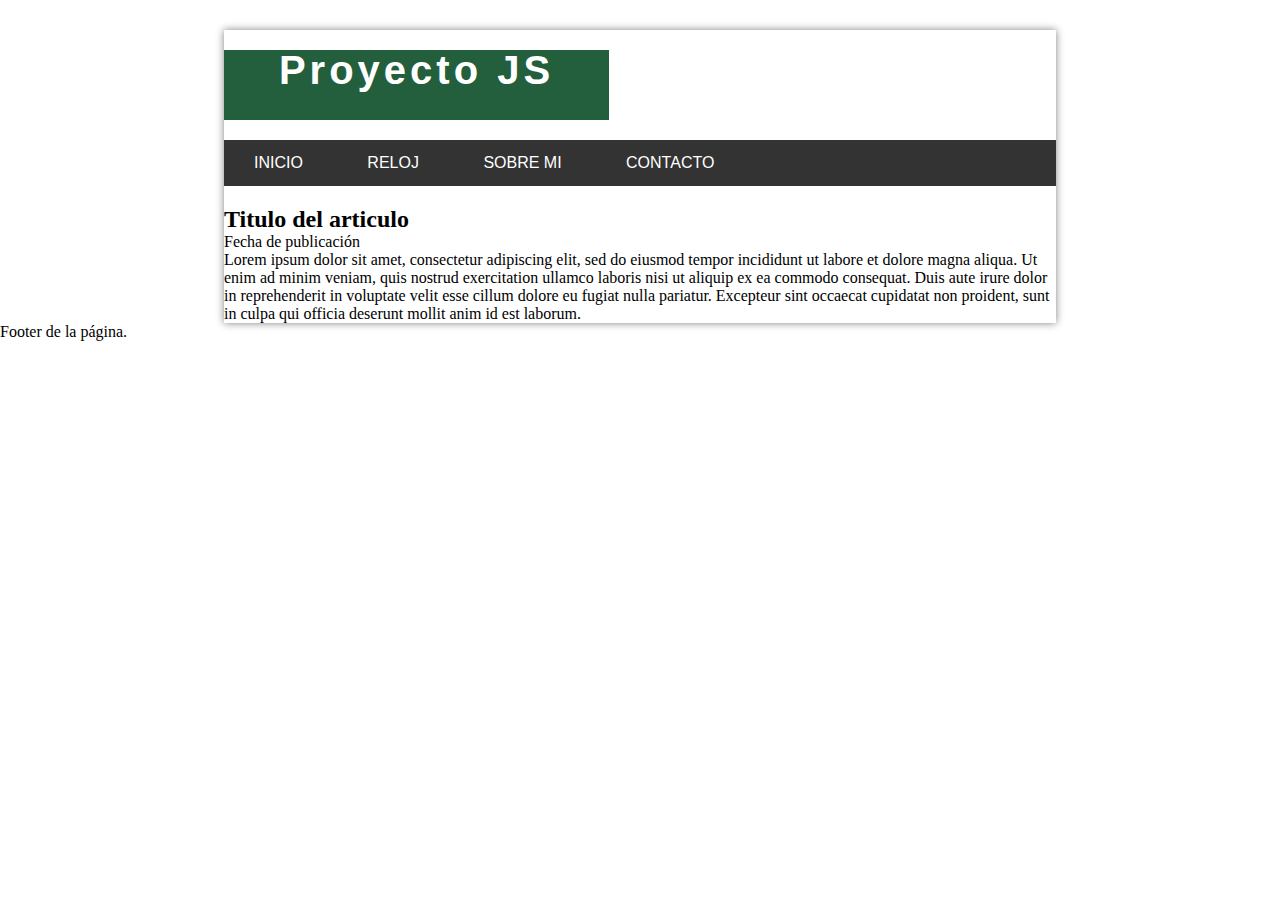
==== index.html @ f5cfb590 "progreso de la pagina web" ====
<!DOCTYPE html>
<html lang="es">
  <head>
    <meta charset="utf-8" />
    <title>Proyecto con JavaScript y JQuery</title>
    <!-- Estilos CSS -->
    <link rel="stylesheet" type="text/css" href="css/styles.css" />
  </head>
  <body>
    <section id="global">
      <!-- Cabecera -->
      <header>
        <div id="logo">
            <h1>Proyecto JS</h1>
        </div>
        <div class="clearfix"></div>
        <nav id="menu">
          <ul >
            <li><a href="#">Inicio</a></li>
            <li><a href="#">Reloj</a></li>
            <li><a href="#">Sobre mi</a></li>
            <li><a href="#">Contacto</a></li>
          </ul>
        </nav>
      </header>
      <!-- Slider -->
      <div id="slider"></div>
      <!-- contenido -->
      <section id="content">
        <div id="posts"></div>
        <article class="post">
          <h2>Titulo del articulo</h2>
          <span>Fecha de publicación</span>
          <p>
            Lorem ipsum dolor sit amet, consectetur adipiscing elit, sed do
            eiusmod tempor incididunt ut labore et dolore magna aliqua. Ut enim
            ad minim veniam, quis nostrud exercitation ullamco laboris nisi ut
            aliquip ex ea commodo consequat. Duis aute irure dolor in
            reprehenderit in voluptate velit esse cillum dolore eu fugiat nulla
            pariatur. Excepteur sint occaecat cupidatat non proident, sunt in
            culpa qui officia deserunt mollit anim id est laborum.
          </p>
        </article>
        <sidebar id="sidebar"> </sidebar>
      </section>
    </section>
    <footer>
        Footer de la página.
    </footer>
  </body>
</html>
---- css/styles.css ----
* {
  margin: 0px;
  padding: 0px;
  list-style: none;
}

.clearfix {
  float: none;
  clear: both;
}

body {
  background: url("../img/wallpaperbetter.com_7680x4320.jpg");
  background-attachment: fixed;
}

#global {
  width: 65%;
  margin: 0px auto;
  margin-top: 30px;
  background: white;
  box-shadow: 0px 0px 8px grey;
}

#logo {
  font-family: Verdana, Geneva, Tahoma, sans-serif;
  font-size: 20px;
  letter-spacing: 4px;
  line-height: 40px;
  background: #235e3d;
  color: white;
  text-align: center;
  width: 385px;
  height: 70px;
  margin-bottom: 20px;
  margin-top: 20px;
  float: left;
}

#menu {
  font-family: Arial, Helvetica, sans-serif;
  background: #333;
  width: 100%;
  text-transform: uppercase;
  margin-bottom: 20px;
}

#menu ul {
  line-height: 46px;
  list-style: none;
  transition: all 300ms;
  -webkit-transition: all 300ms;
  -moz-transition: all 300ms;
  -ms-transition: all 300ms;
  -o-transition: all 300ms;
}

#menu ul li {
  height: 46px;
  display: inline-block;
}

#menu ul li:hover {
  background: #235e3d;
}

#menu a {
  display: block;
  color: white;
  text-decoration: none;
  padding-left: 30px;
  padding-right: 30px;
}
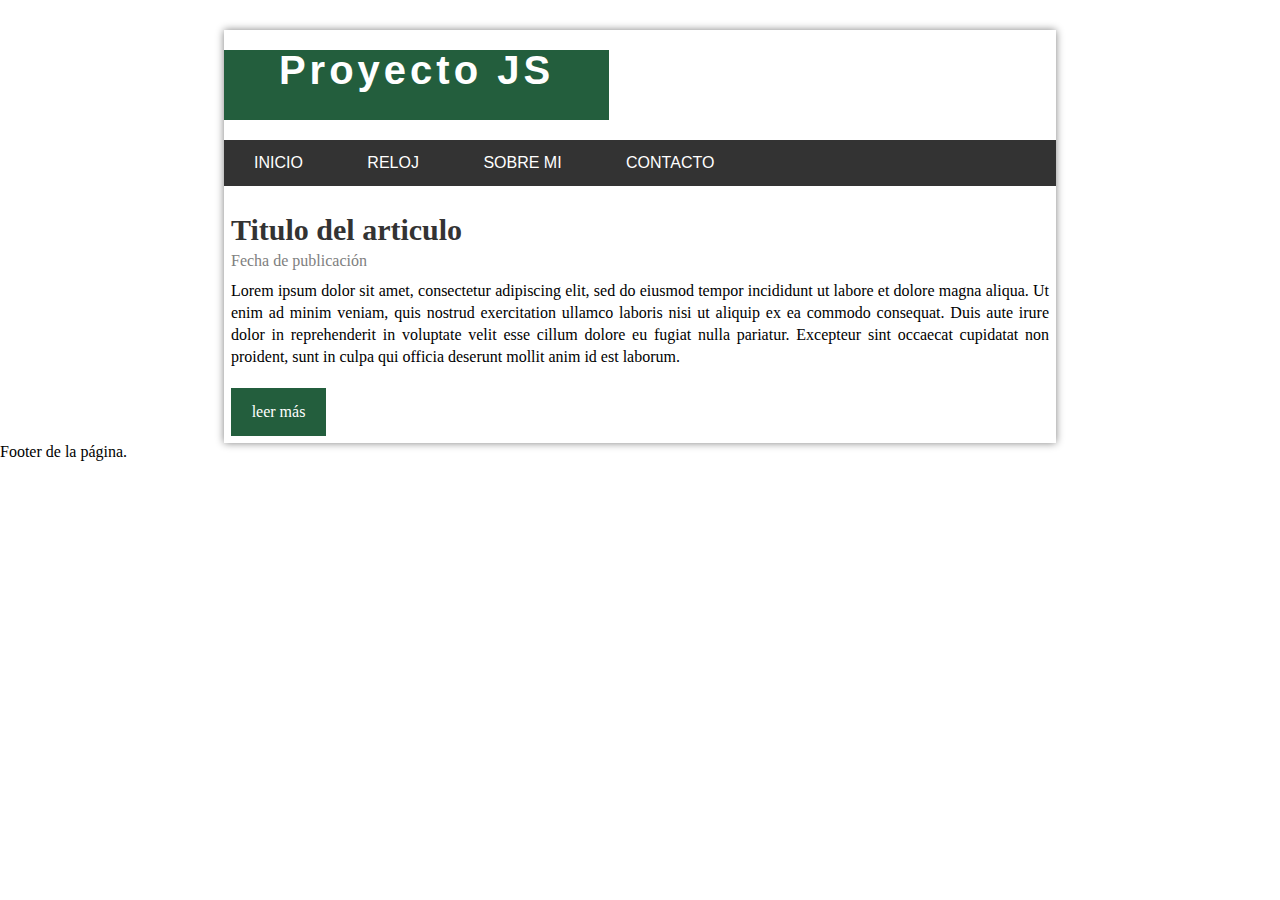
==== commit 3fb1a82b: "articulo hecho" ====
--- a/index.html
+++ b/index.html
@@ -11,11 +11,11 @@
       <!-- Cabecera -->
       <header>
         <div id="logo">
-            <h1>Proyecto JS</h1>
+          <h1>Proyecto JS</h1>
         </div>
         <div class="clearfix"></div>
         <nav id="menu">
-          <ul >
+          <ul>
             <li><a href="#">Inicio</a></li>
             <li><a href="#">Reloj</a></li>
             <li><a href="#">Sobre mi</a></li>
@@ -30,7 +30,7 @@
         <div id="posts"></div>
         <article class="post">
           <h2>Titulo del articulo</h2>
-          <span>Fecha de publicación</span>
+          <span class="date">Fecha de publicación</span>
           <p>
             Lorem ipsum dolor sit amet, consectetur adipiscing elit, sed do
             eiusmod tempor incididunt ut labore et dolore magna aliqua. Ut enim
@@ -40,12 +40,12 @@
             pariatur. Excepteur sint occaecat cupidatat non proident, sunt in
             culpa qui officia deserunt mollit anim id est laborum.
           </p>
+          <a href="#" class="button-more">leer más</a>
         </article>
         <sidebar id="sidebar"> </sidebar>
+        <div class="clearfix"></div>
       </section>
     </section>
-    <footer>
-        Footer de la página.
-    </footer>
+    <footer>Footer de la página.</footer>
   </body>
 </html>
--- a/css/styles.css
+++ b/css/styles.css
@@ -71,3 +71,43 @@
   padding-left: 30px;
   padding-right: 30px;
 }
+
+#posts {
+  width: 60%;
+  float: left;
+  font-family: Arial, Helvetica, sans-serif;
+}
+
+.post {
+  padding: 7px;
+}
+
+.post h2 {
+  font-size: 30px;
+  color: #333;
+}
+
+.post .date {
+  display: block;
+  color: gray;
+  margin-top: 5px;
+}
+
+.post p {
+  margin-top: 10px;
+  margin-bottom: 20px;
+  line-height: 22px;
+  text-align: justify;
+}
+
+.button-more {
+  display: block;
+  padding: 15px;
+  text-align: center;
+  background: #235e3d;
+  color: white;
+  text-decoration: none;
+  margin-top: 10px;
+  width: 65px;
+  float: auto;
+}
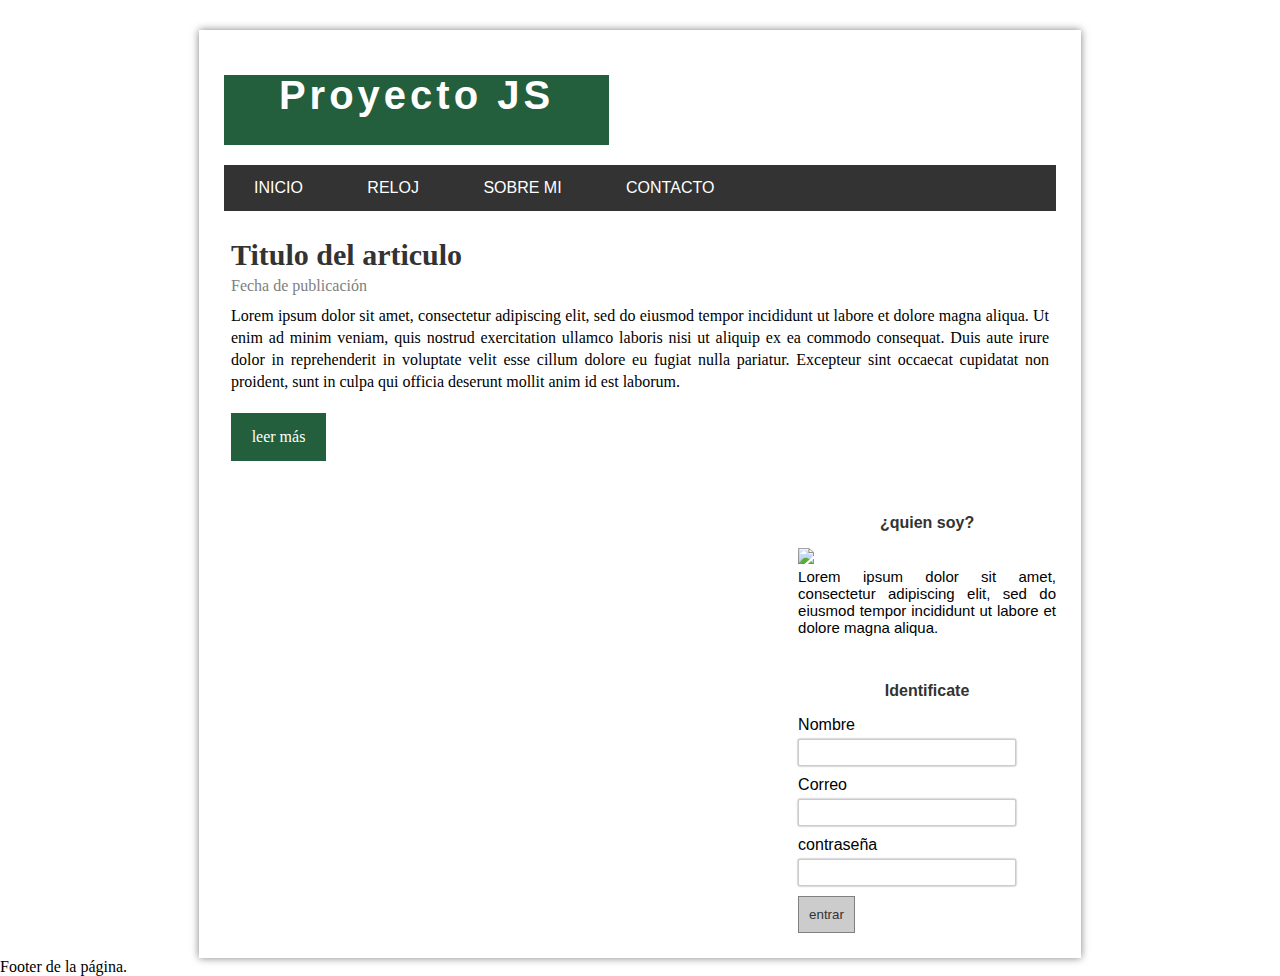
==== commit 32113109: "solo queda el footer" ====
--- a/index.html
+++ b/index.html
@@ -42,7 +42,31 @@
           </p>
           <a href="#" class="button-more">leer más</a>
         </article>
-        <sidebar id="sidebar"> </sidebar>
+        <aside id="sidebar">
+          <div id="about">
+            <h4><span>¿quien soy?</span></h4>
+            <img src="img/wallpaperbetter.com_7680x4320 (1).jpg" />
+            <p>
+              Lorem ipsum dolor sit amet, consectetur adipiscing elit, sed do
+              eiusmod tempor incididunt ut labore et dolore magna aliqua.
+            </p>
+          </div>
+          <div id="login">
+            <h4><span>Identificate</span></h4>
+            <form>
+              <label for="name"> Nombre </label>
+              <input type="text" name="name" />
+
+              <label for="email"> Correo </label>
+              <input type="text" name="email" />
+
+              <label for="password"> contraseña </label>
+              <input type="password" name="password" />
+
+              <input type="submit" value="entrar" />
+            </form>
+          </div>
+        </aside>
         <div class="clearfix"></div>
       </section>
     </section>
--- a/css/styles.css
+++ b/css/styles.css
@@ -18,6 +18,7 @@
   width: 65%;
   margin: 0px auto;
   margin-top: 30px;
+  padding: 25px;
   background: white;
   box-shadow: 0px 0px 8px grey;
 }
@@ -111,3 +112,56 @@
   width: 65px;
   float: auto;
 }
+
+#sidebar{
+    font-family: Arial, Helvetica, sans-serif;
+    width:31%;
+    float:right;
+}
+
+#sidebar h4{
+    margin-top: 50px;
+    margin-bottom: 20px;
+    text-align: center;
+    line-height: 10px;
+    color:#333;
+    background: url("../img/—Pngtree—red\ heart\ line\ chart_3321811.png") repeat-x;
+
+}
+#sidebar h4 span{
+    background: white;
+    padding:5px;
+}
+
+#sidebar img{
+    width:100%;
+}
+
+#sidebar p{
+    font-size: 15px;
+    text-align: justify;
+}
+
+form input[type="text"],
+form input[type="password"],
+form input[type="email"]{
+    padding:5px;
+    border-radius: 2px;
+    -webkit-border-radius: 2px;
+    -moz-border-radius: 2px;
+    -ms-border-radius: 2px;
+    -o-border-radius: 2px;
+    border:1px solid #ccc;
+    width: 80%;
+    margin-bottom: 10px;
+    box-shadow: 0px 0px 2px gray;
+    margin-top: 5px;
+}
+
+form input[type="submit"]{
+    background: #ccc;
+    padding: 10px;
+    border:1px solid grey;
+    color:#333;
+    cursor: pointer;
+}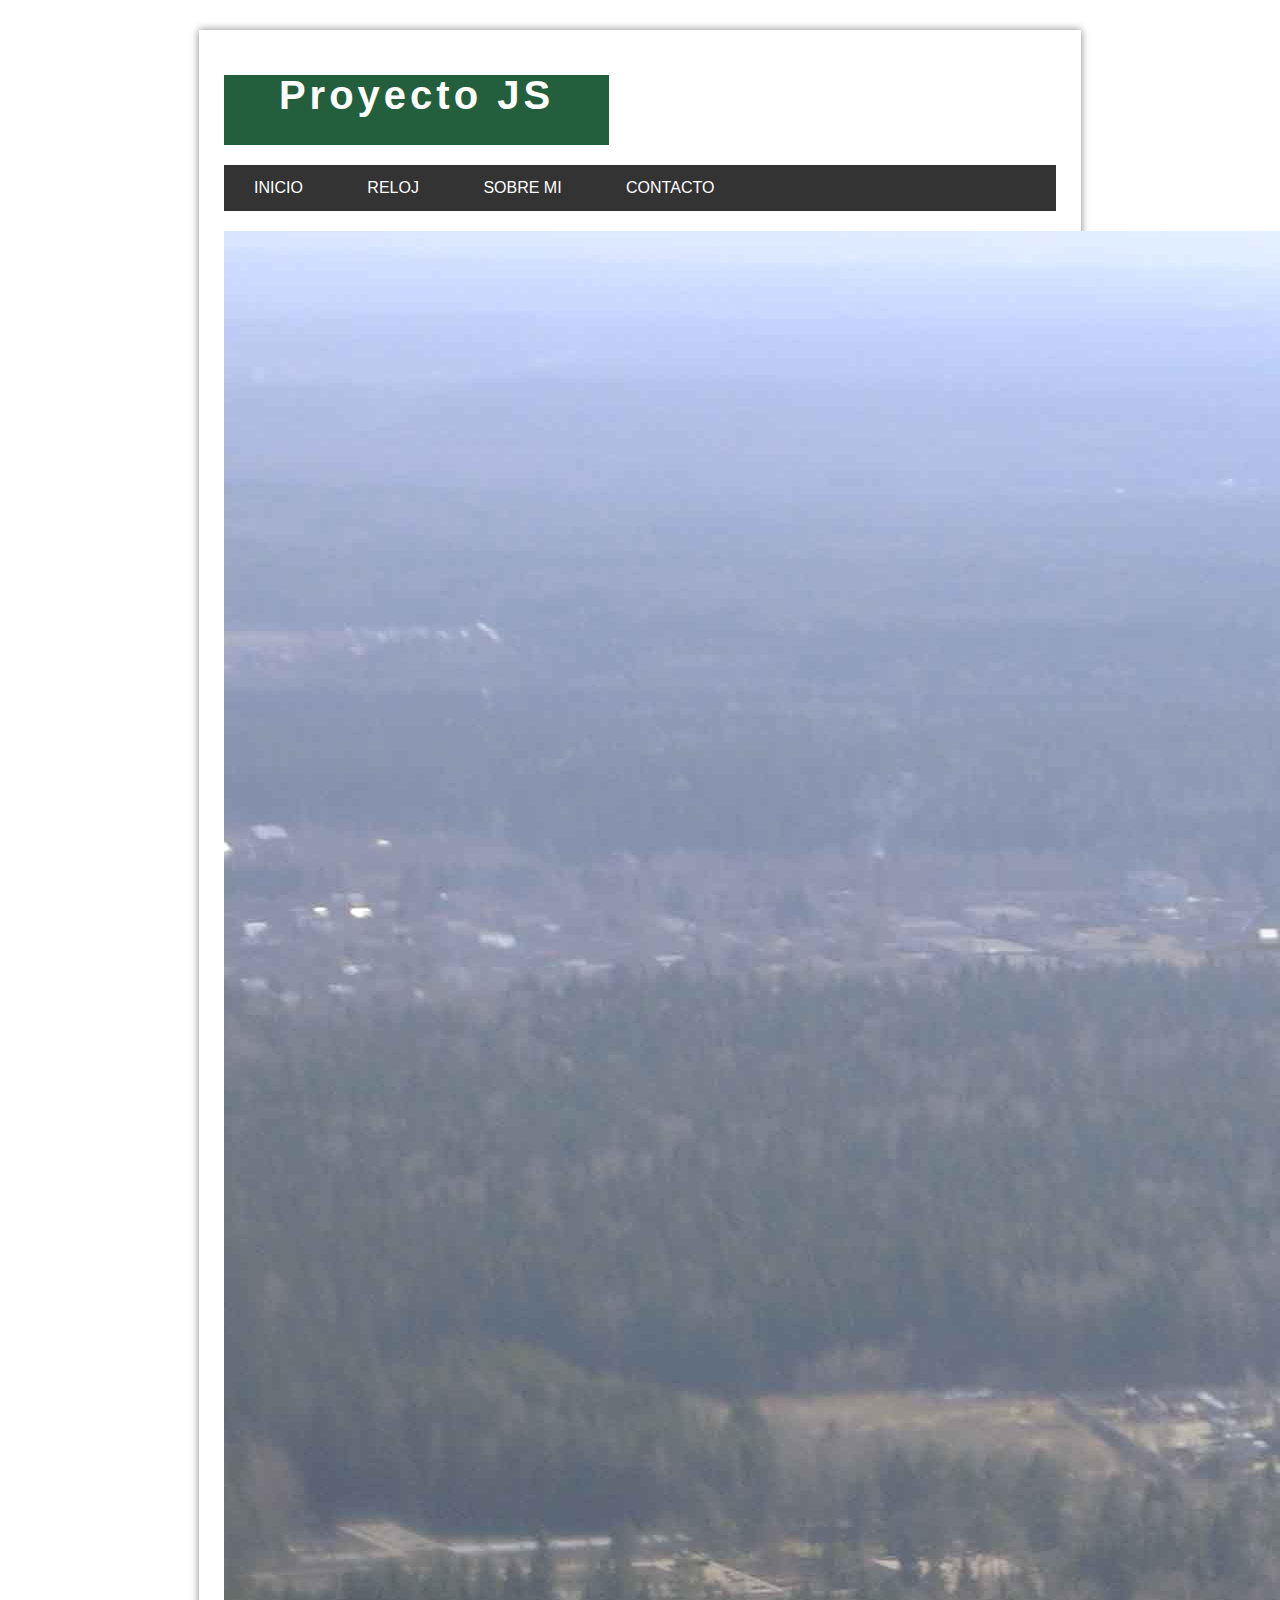
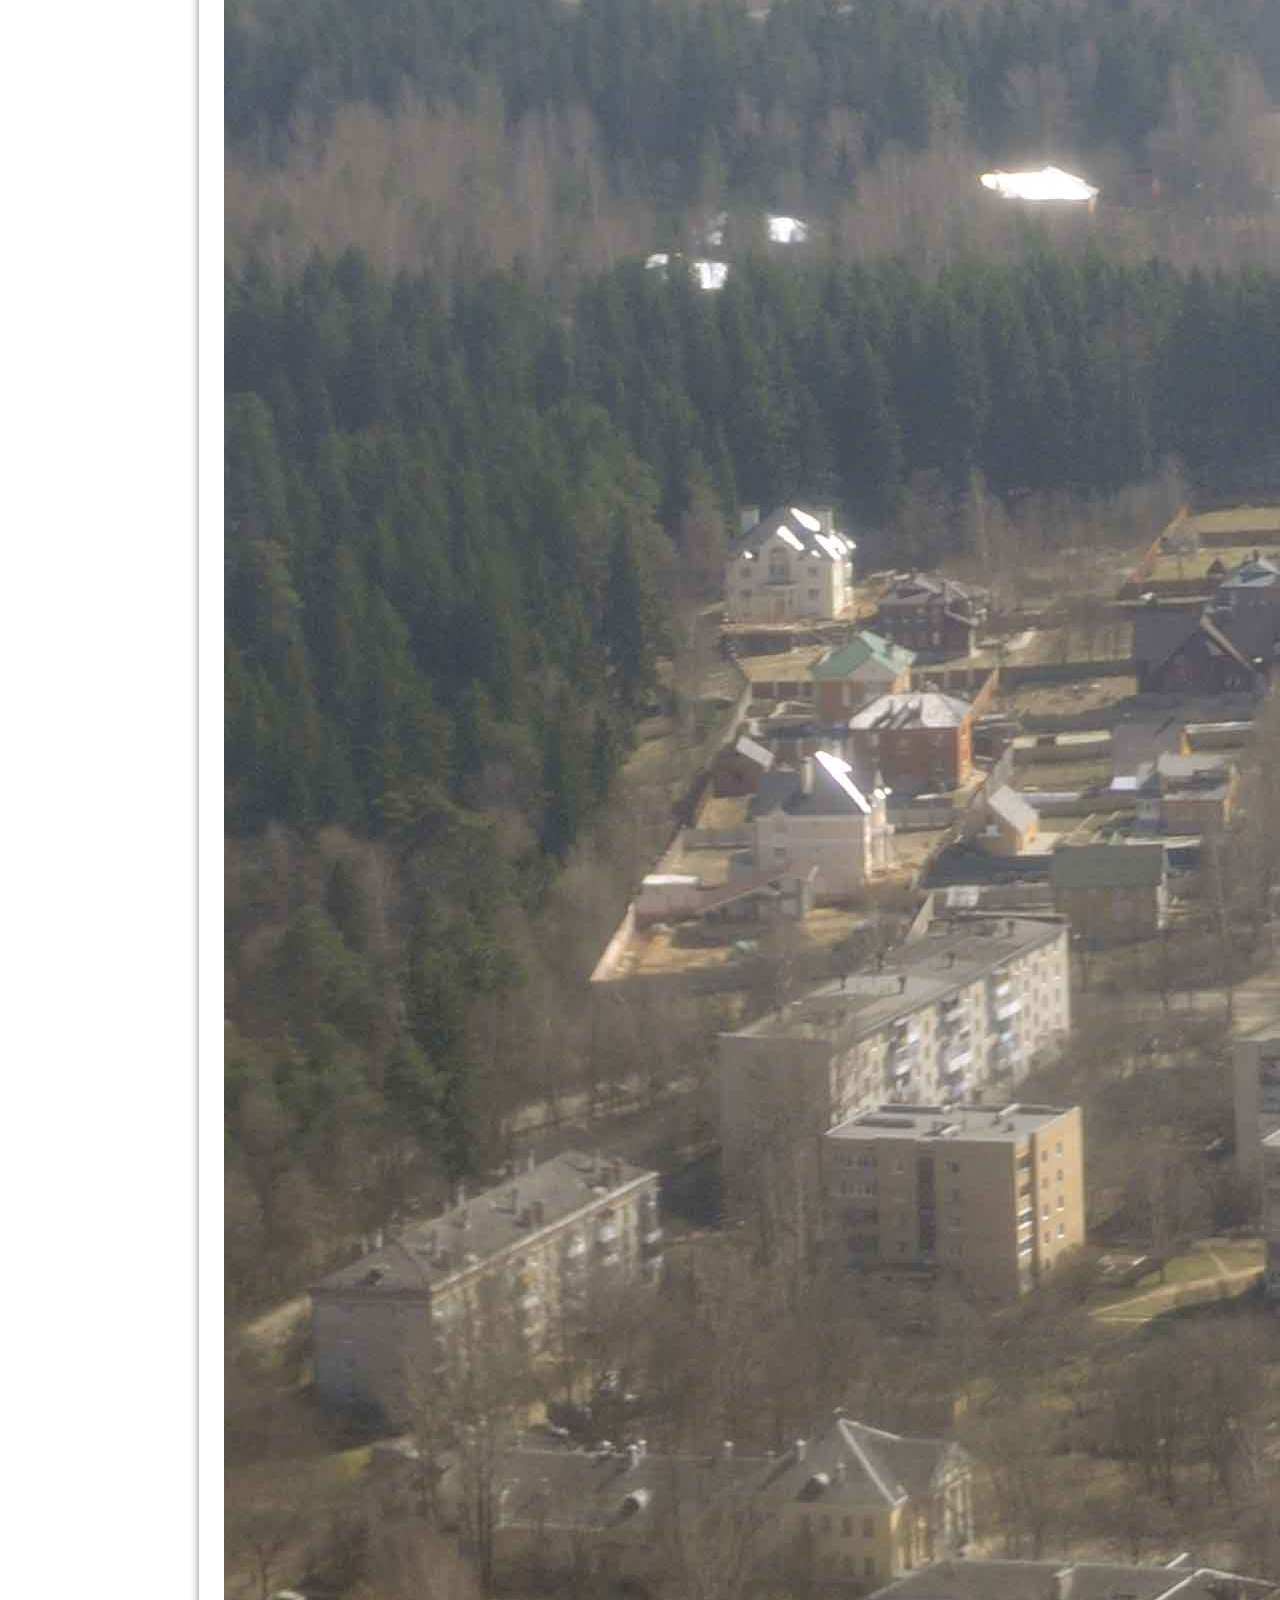
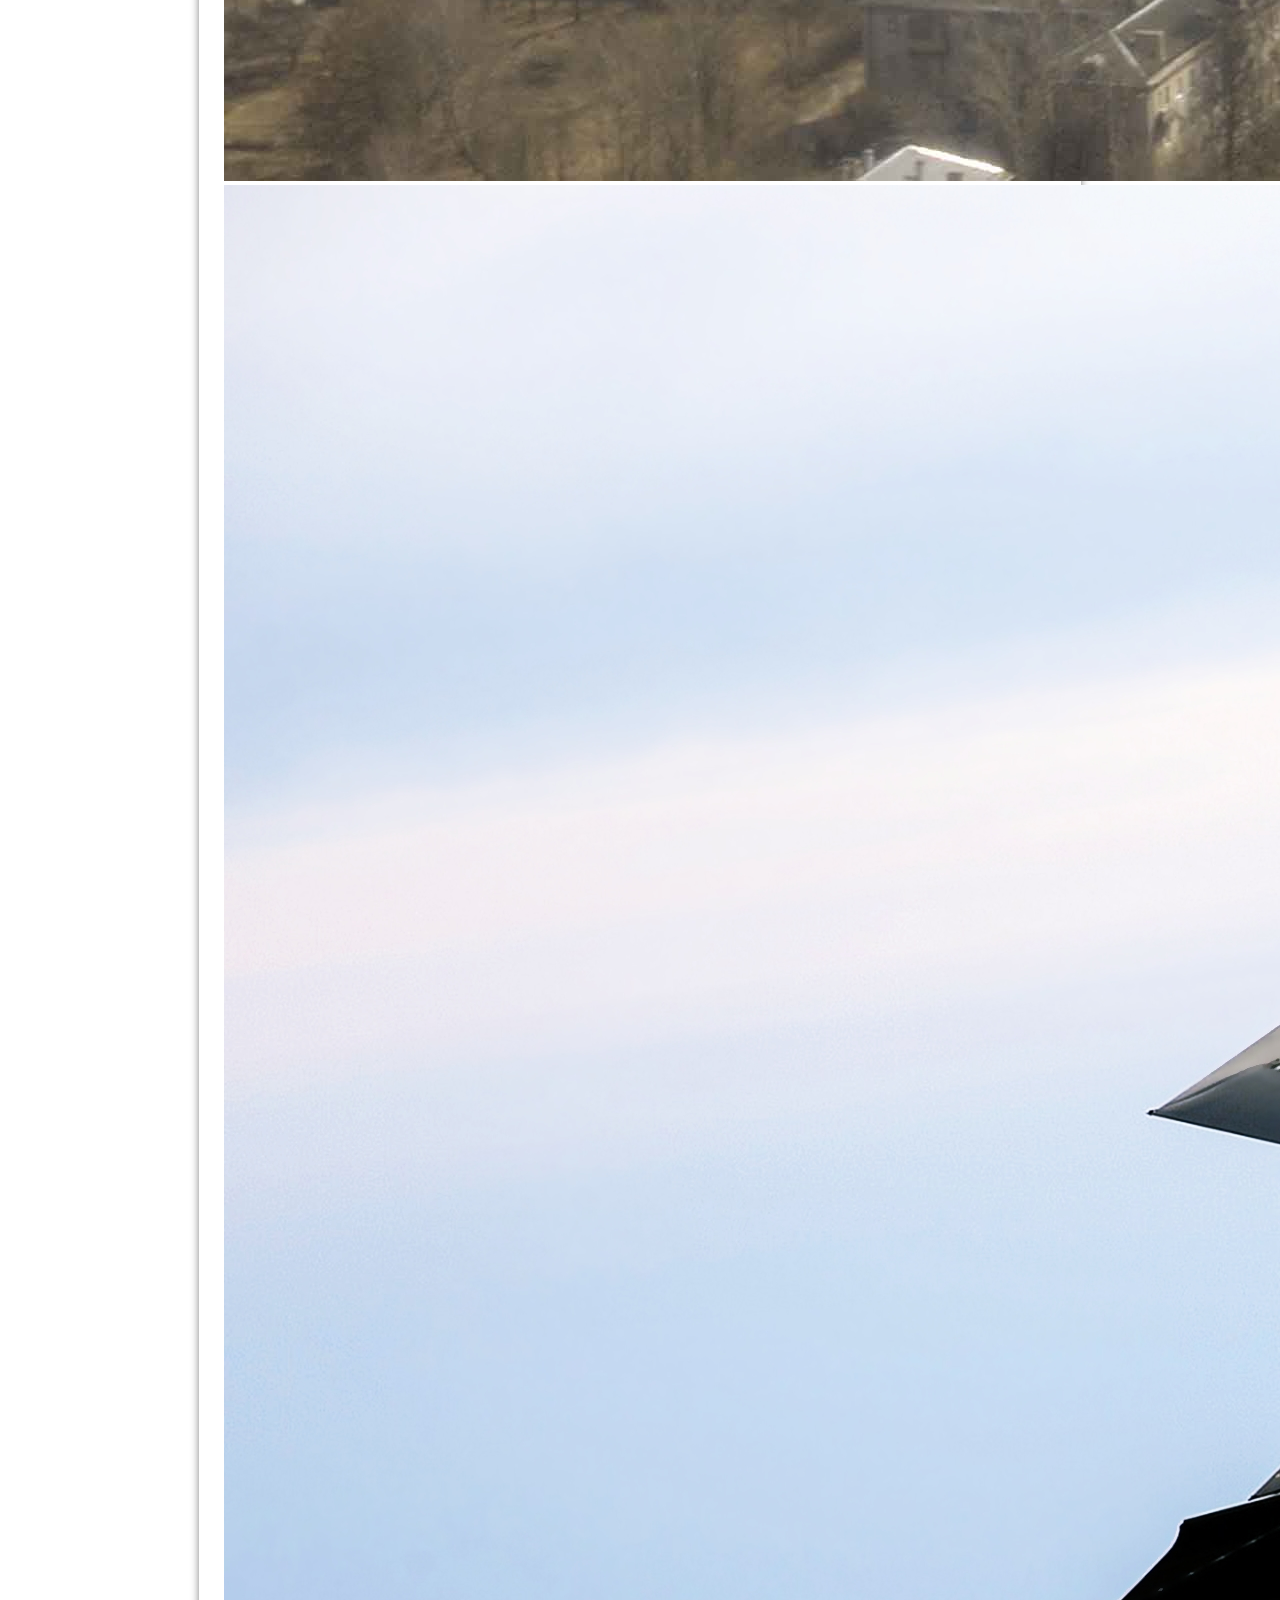
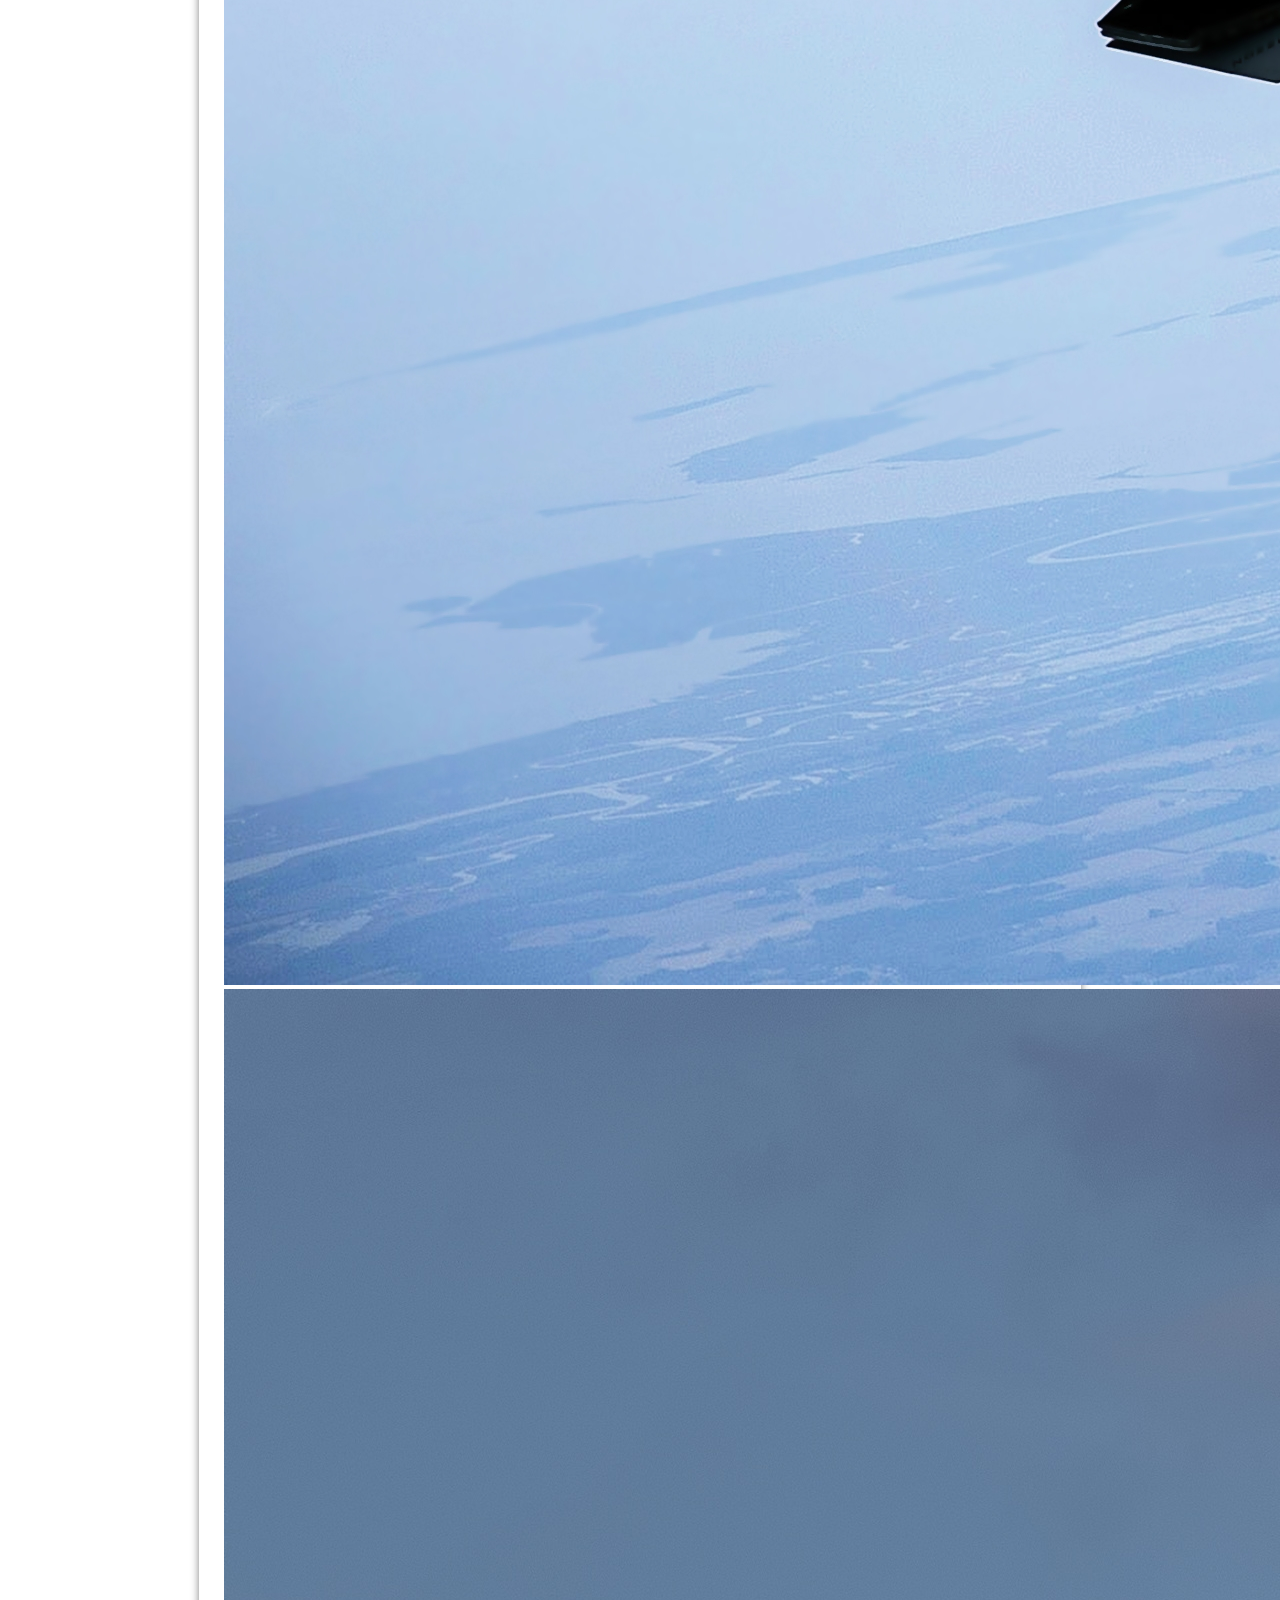
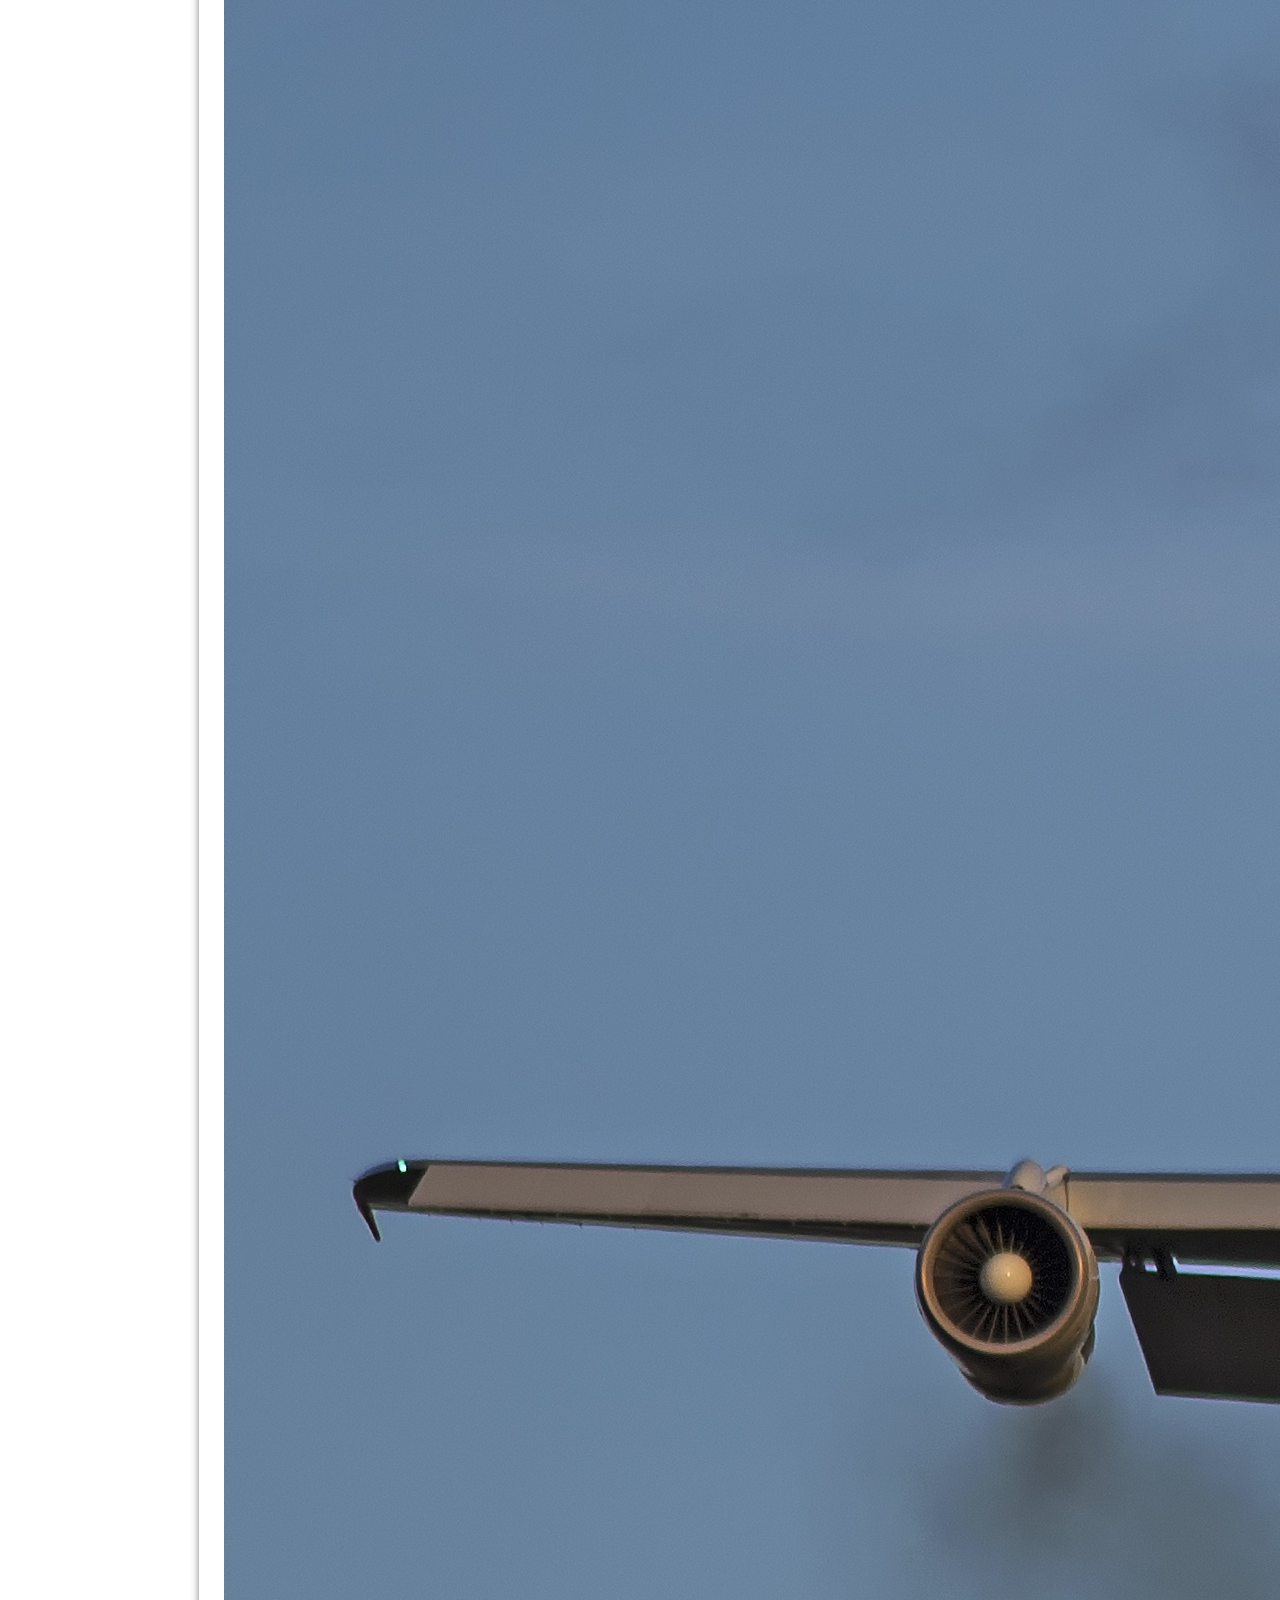
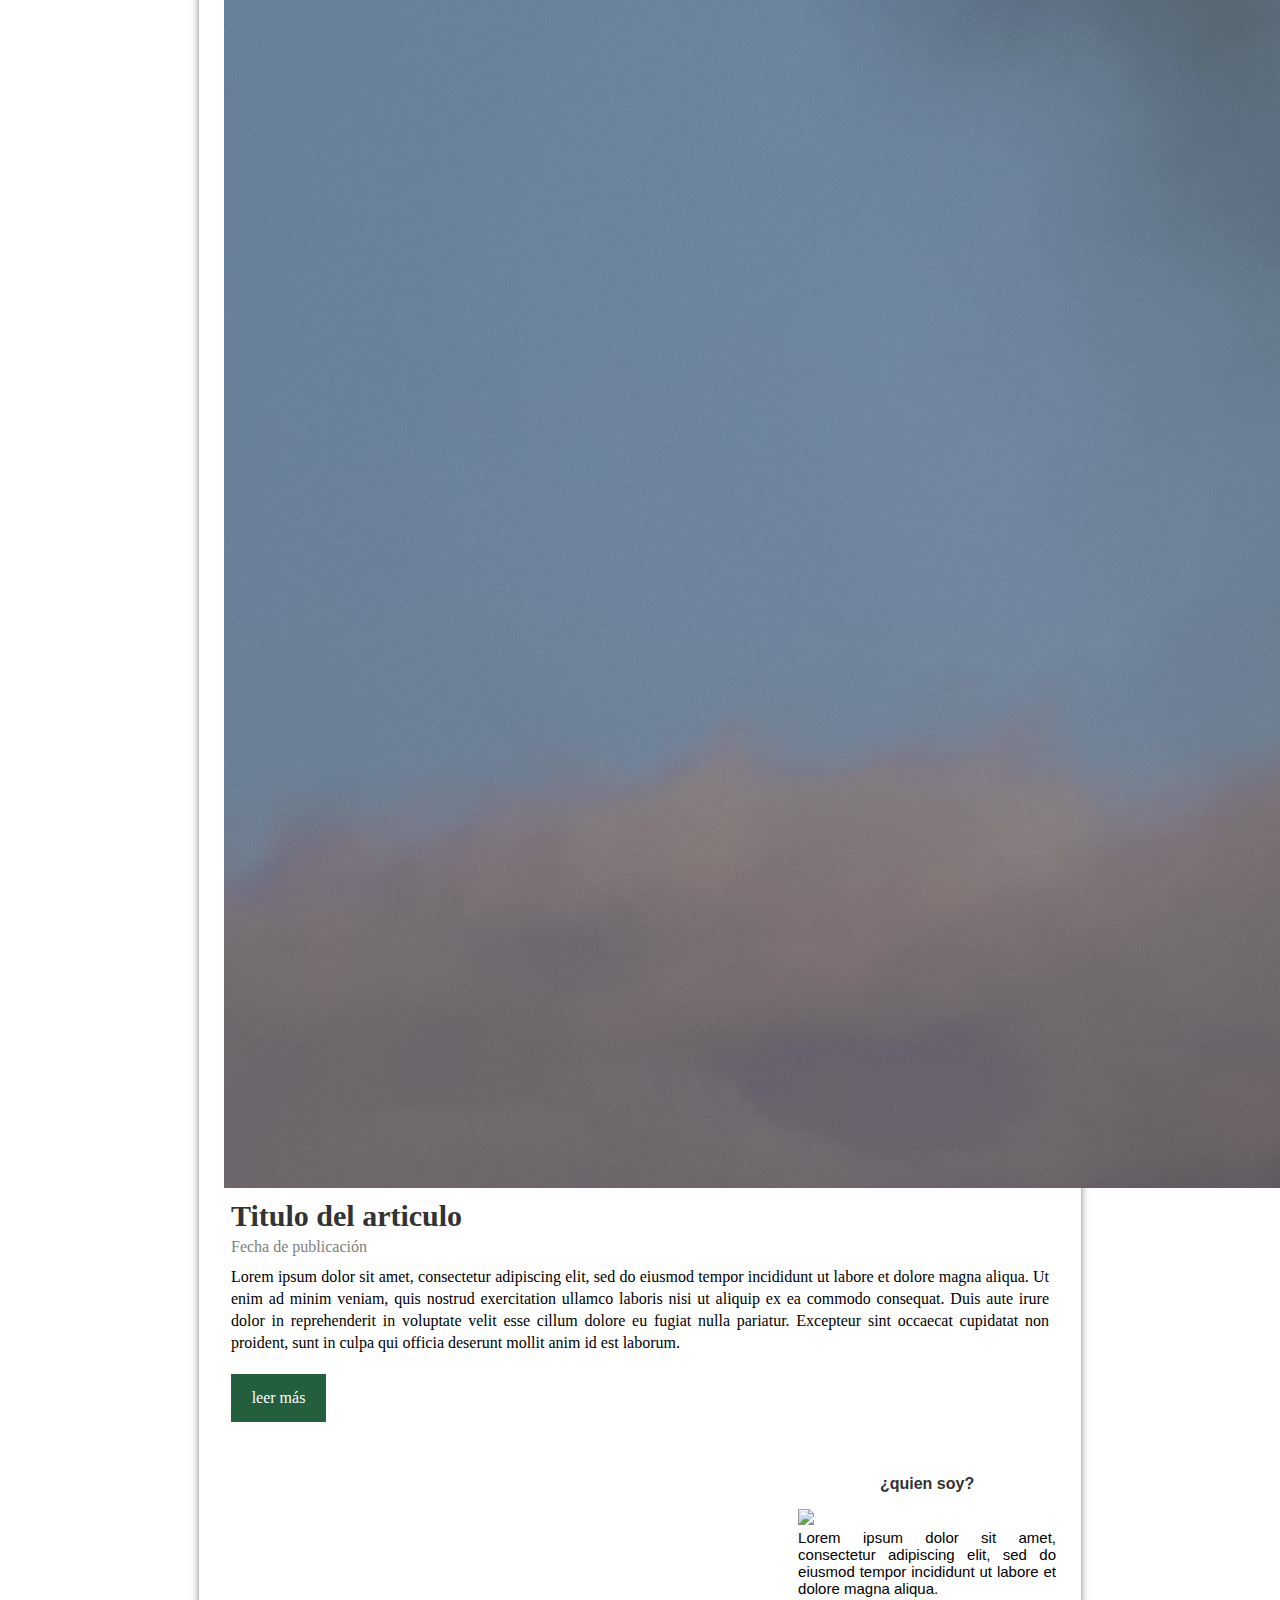
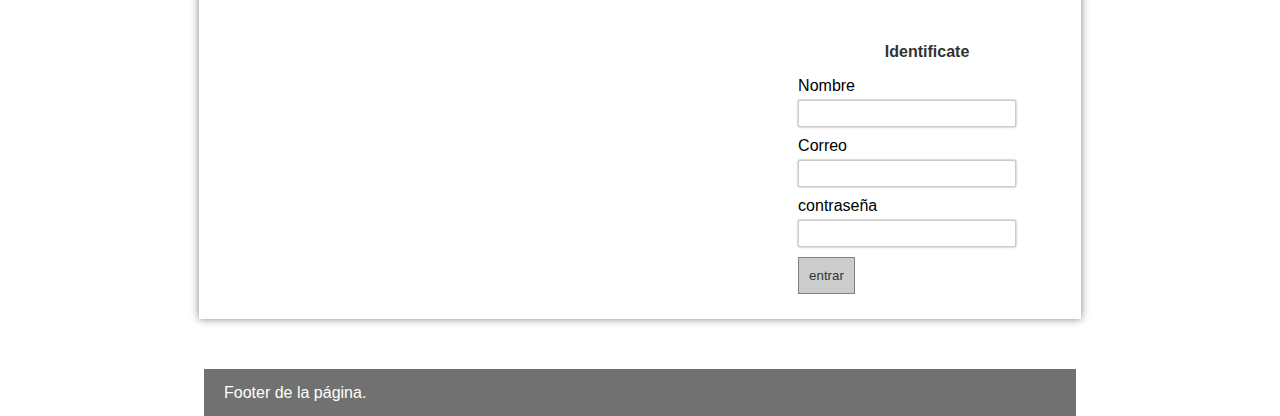
==== commit e78f627c: "plugins" ====
--- a/index.html
+++ b/index.html
@@ -5,6 +5,17 @@
     <title>Proyecto con JavaScript y JQuery</title>
     <!-- Estilos CSS -->
     <link rel="stylesheet" type="text/css" href="css/styles.css" />
+    <!-- JQuery -->
+    <script src="https://ajax.googleapis.com/ajax/libs/jquery/3.1.1/jquery.min.js"></script>
+    <!-- slider -->
+    <link
+      rel="stylesheet"
+      href="https://cdn.jsdelivr.net/bxslider/4.2.12/jquery.bxslider.css"
+    />
+    <script src="https://cdn.jsdelivr.net/bxslider/4.2.12/jquery.bxslider.min.js"></script>
+
+    <!-- Mis scripts -->
+    <script type="text/javascript" src="js/main.js"></script>
   </head>
   <body>
     <section id="global">
@@ -24,7 +35,13 @@
         </nav>
       </header>
       <!-- Slider -->
-      <div id="slider"></div>
+      <div id="slider">
+        <div class="bxslider">
+          <div><img src="img/576410.jpg" title="Funky roots"></div>
+          <div><img src="img/602227.jpg" title="The long and winding road"></div>
+          <div><img src="img/810341.jpg" title="Happy trees"></div>
+        </div>
+      </div>
       <!-- contenido -->
       <section id="content">
         <div id="posts"></div>
--- a/css/styles.css
+++ b/css/styles.css
@@ -164,4 +164,21 @@
     border:1px solid grey;
     color:#333;
     cursor: pointer;
-}+}
+
+footer{
+  font-family: Arial, Helvetica, sans-serif;
+  color:white;
+  height: 47px;
+  background: rgba(52,52,52,0.70);
+  margin: 0px auto;
+  width:65%;
+  padding-left: 20px;
+  padding-right: 20px;
+  margin-top: 50px;
+  line-height: 47px;
+}
+
+/* .bx-wrapper, .bx-biewport {
+  height:250px !important;
+} */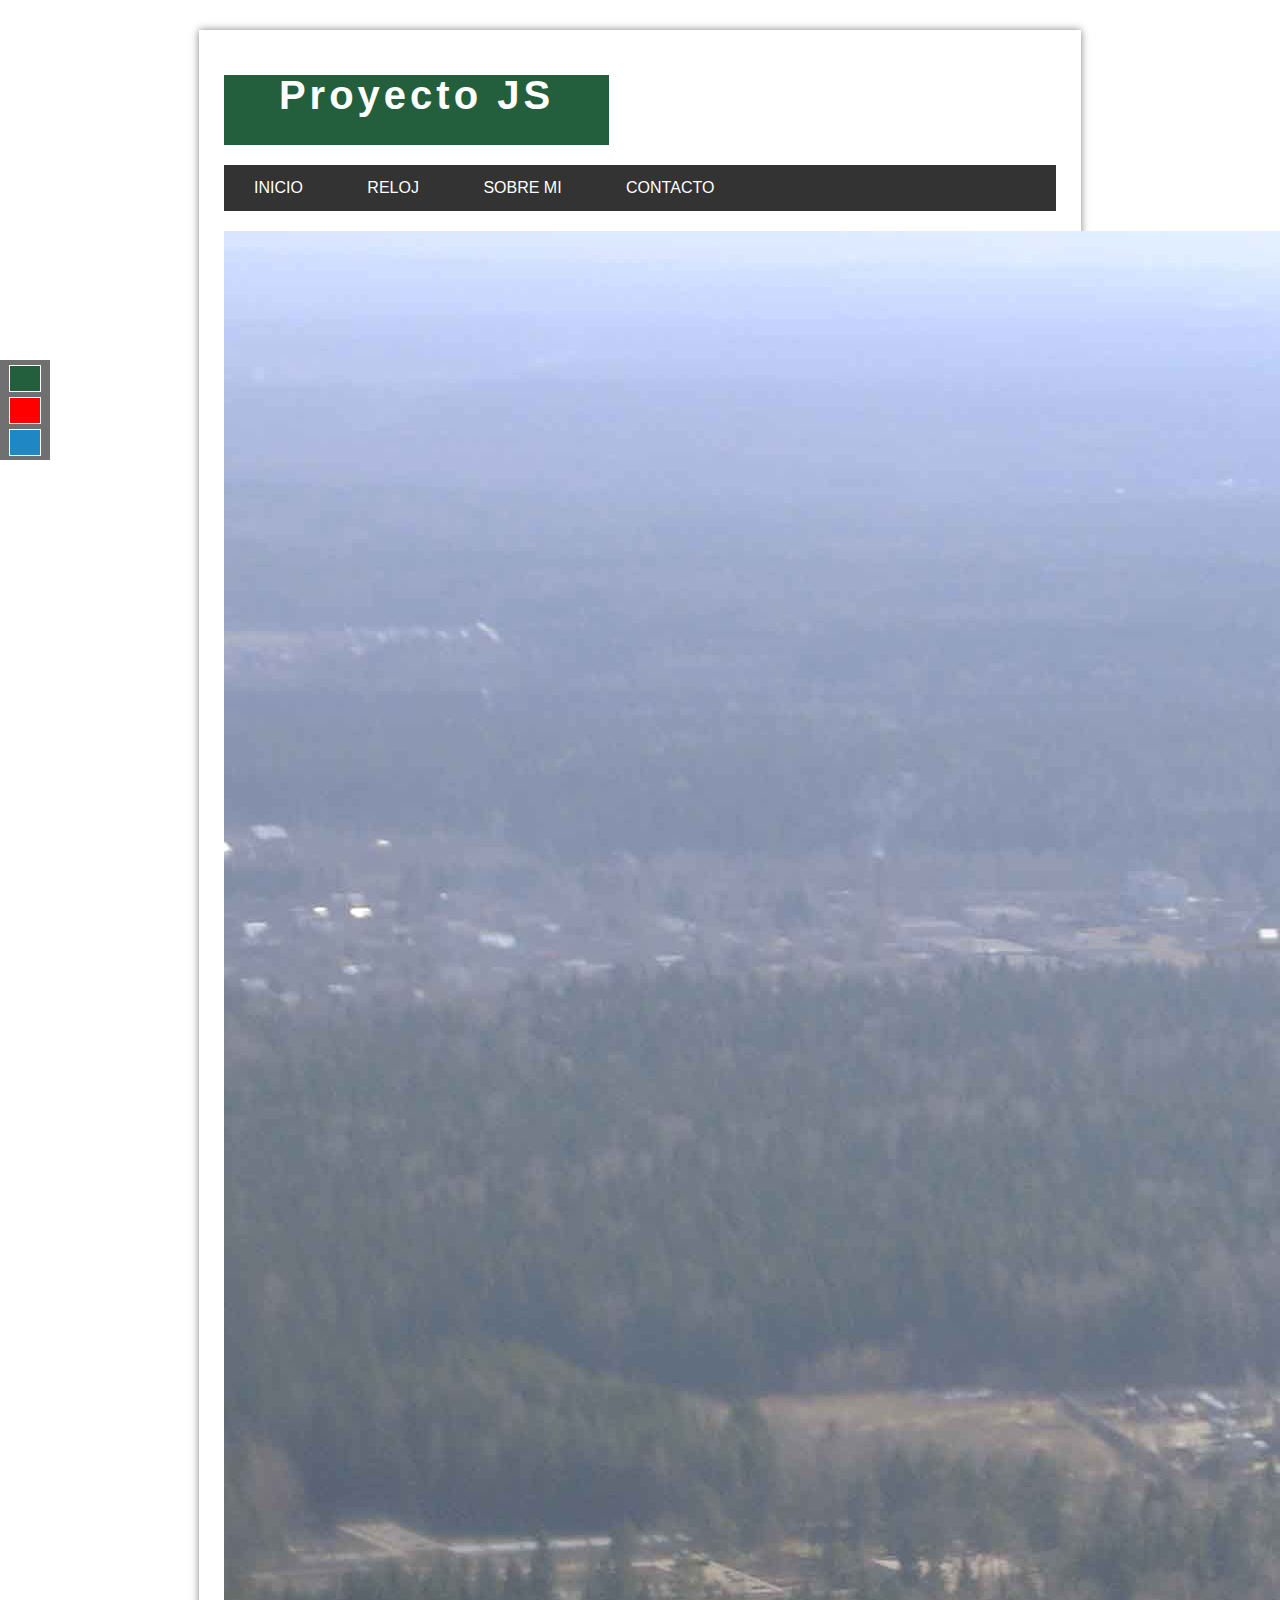
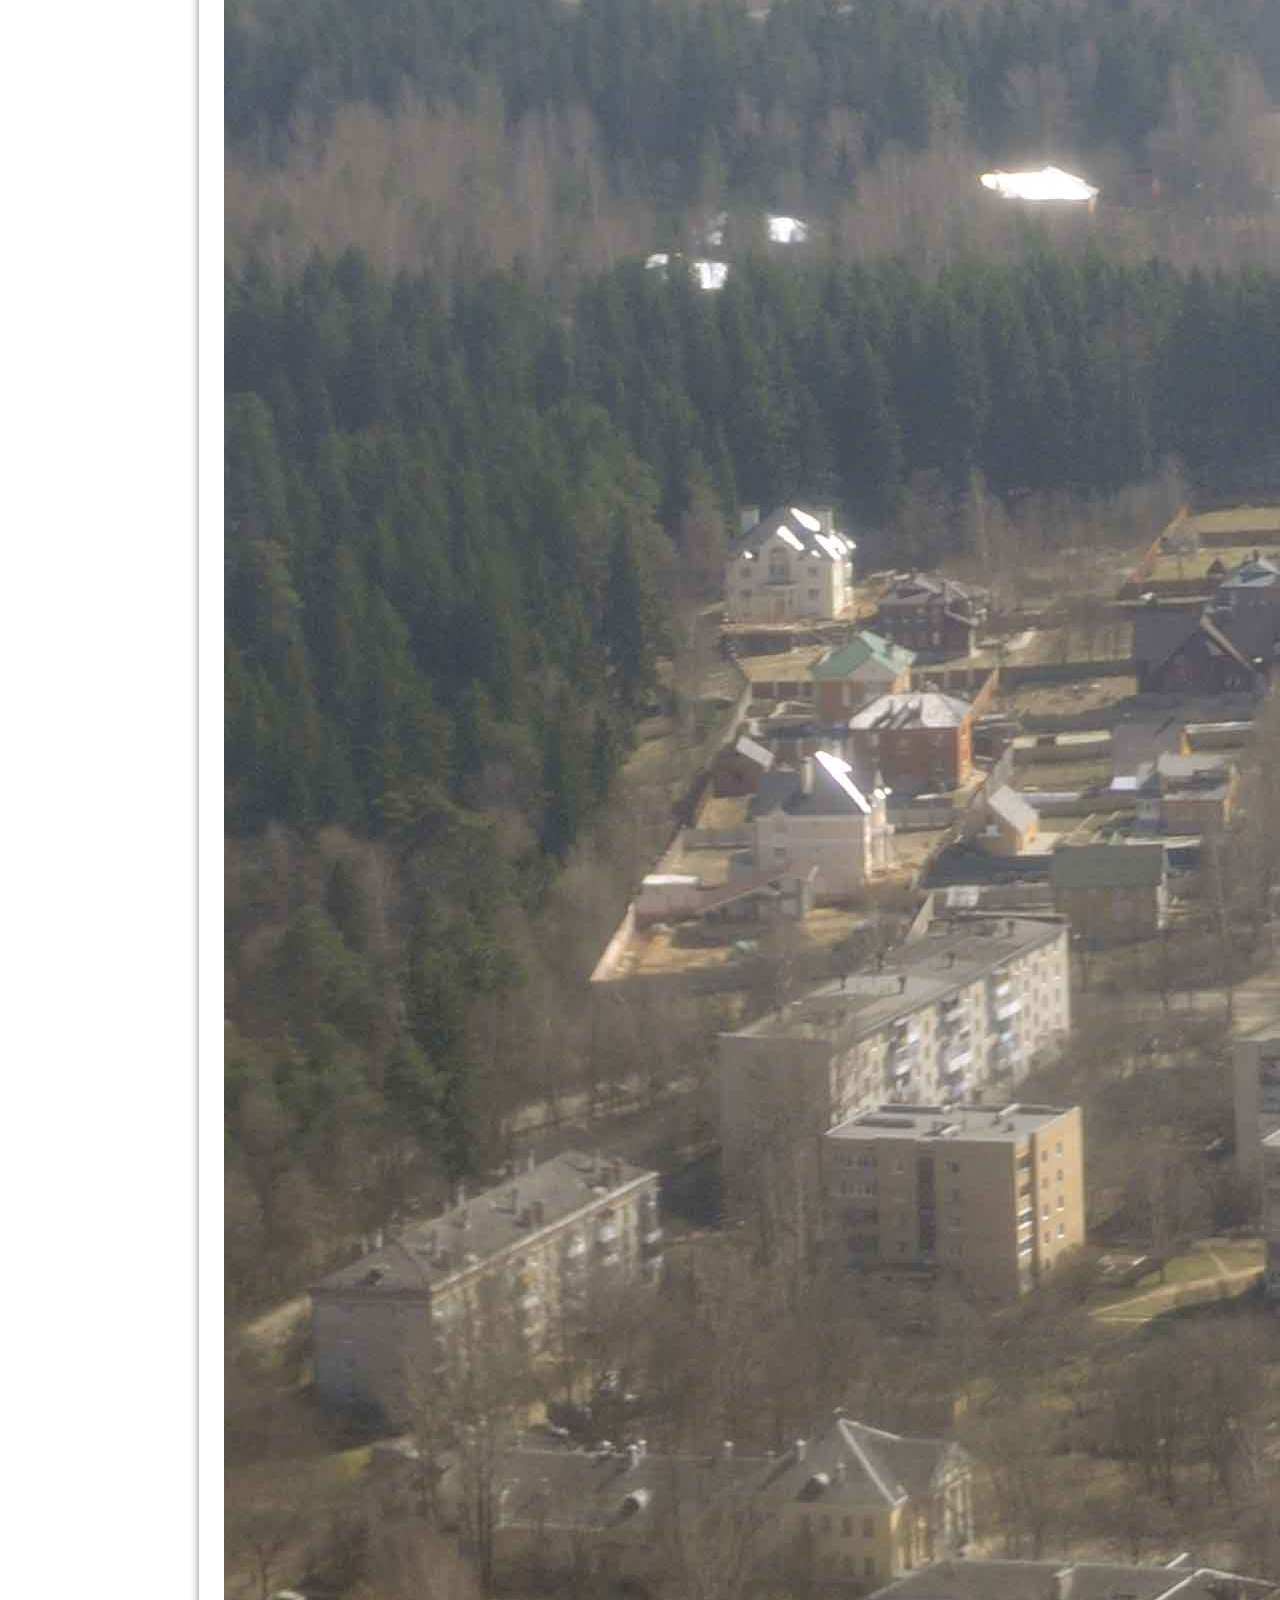
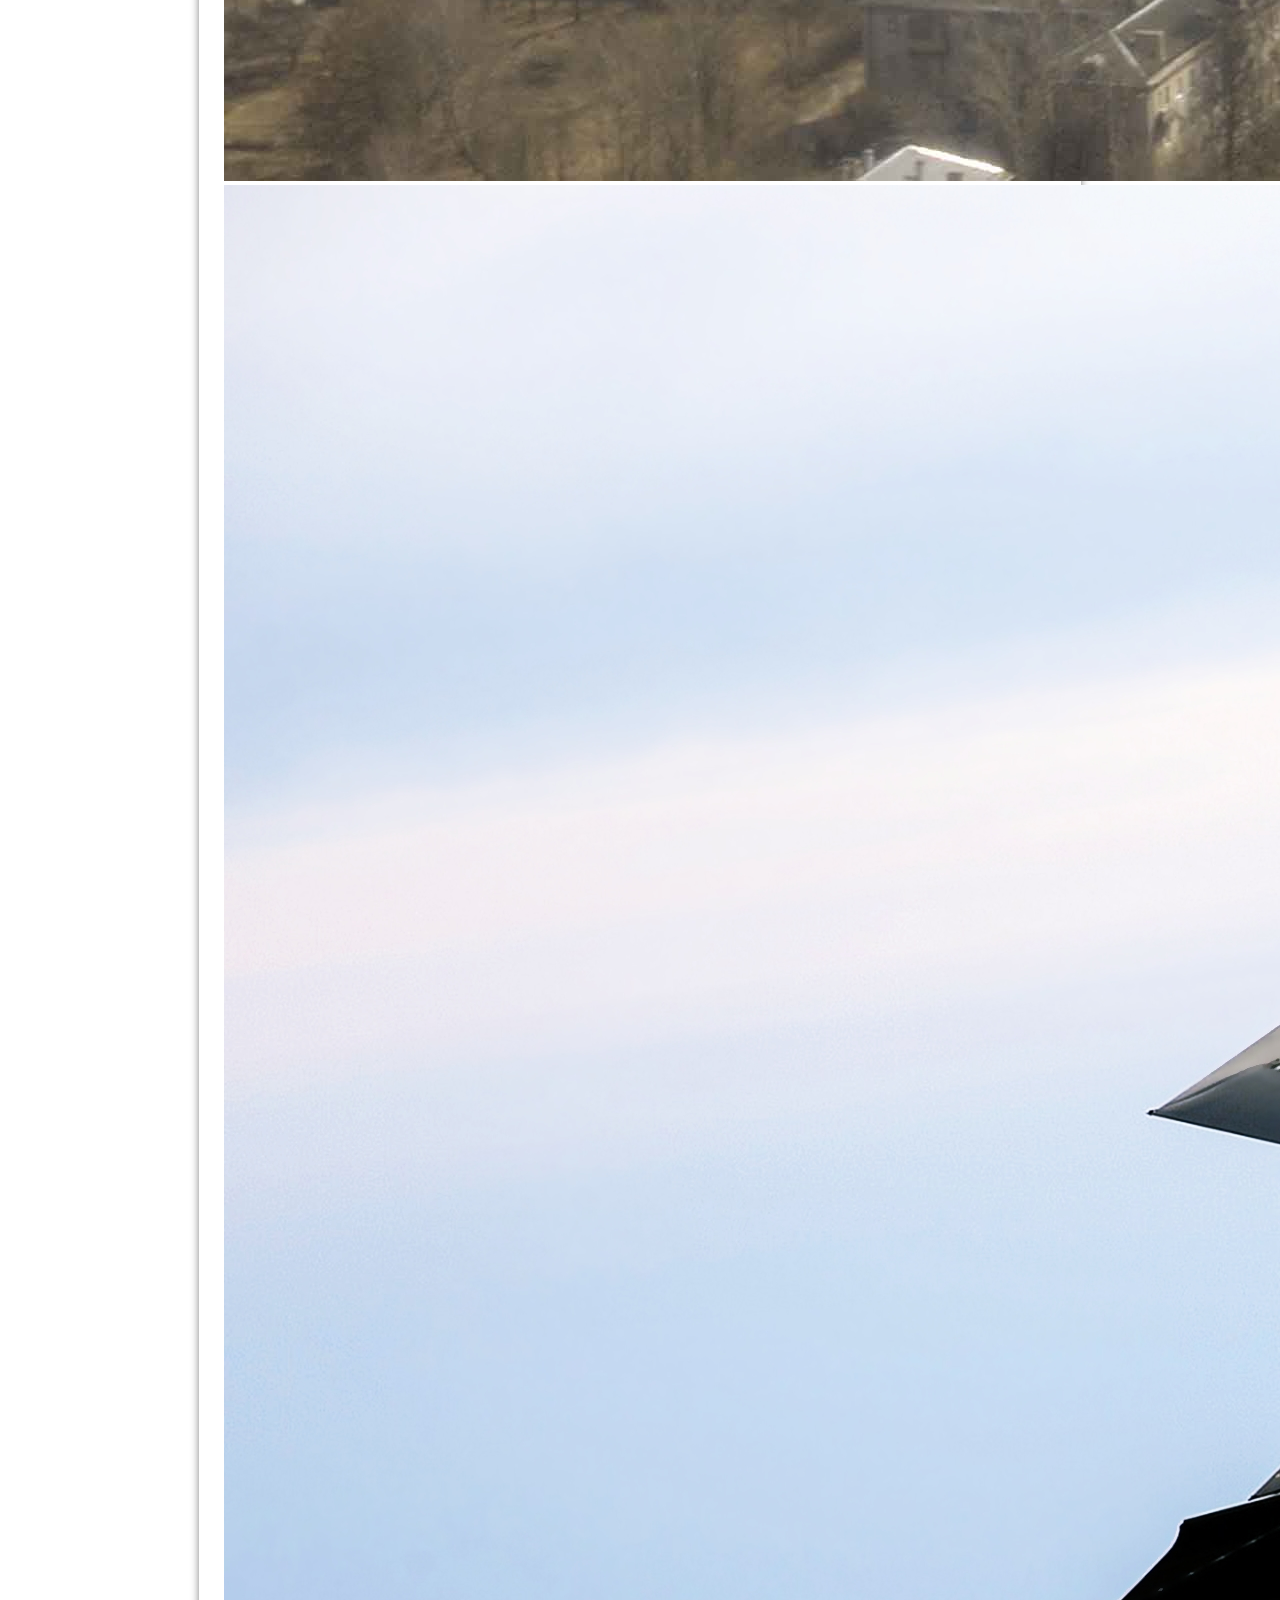
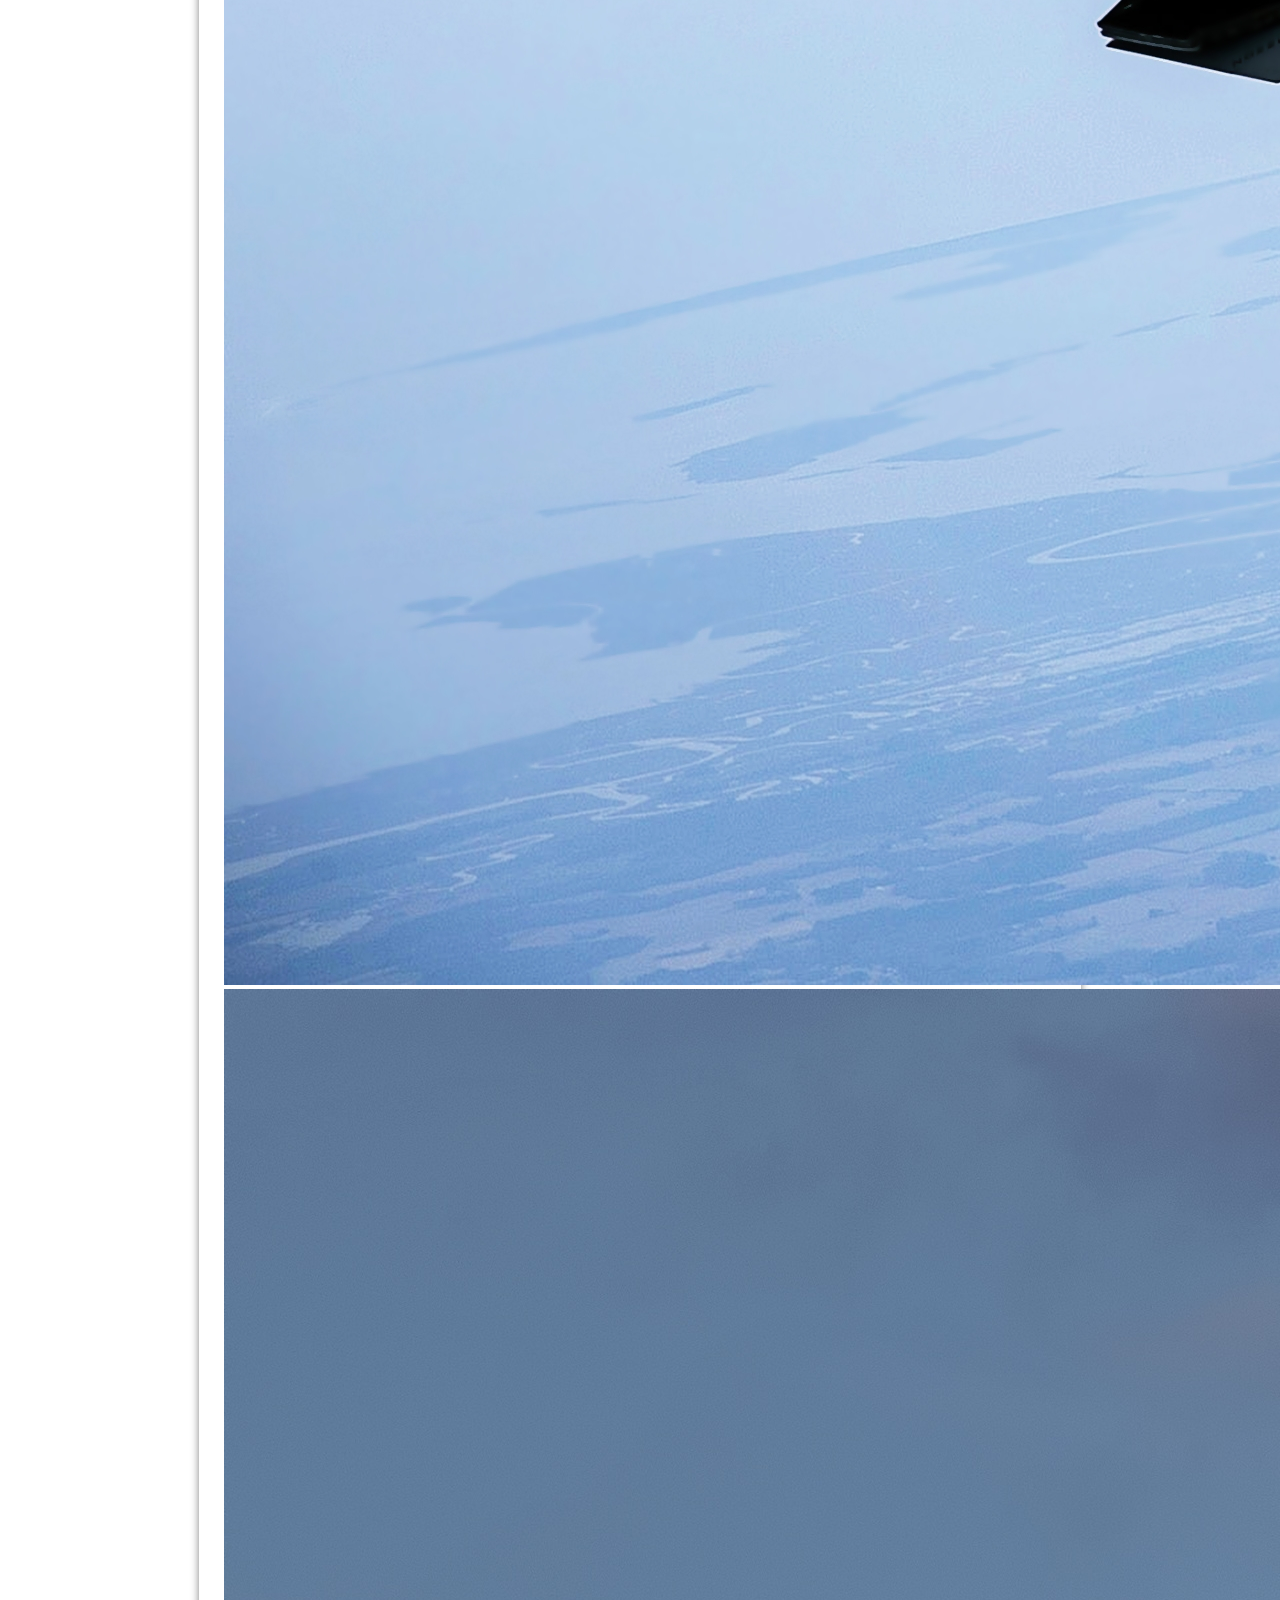
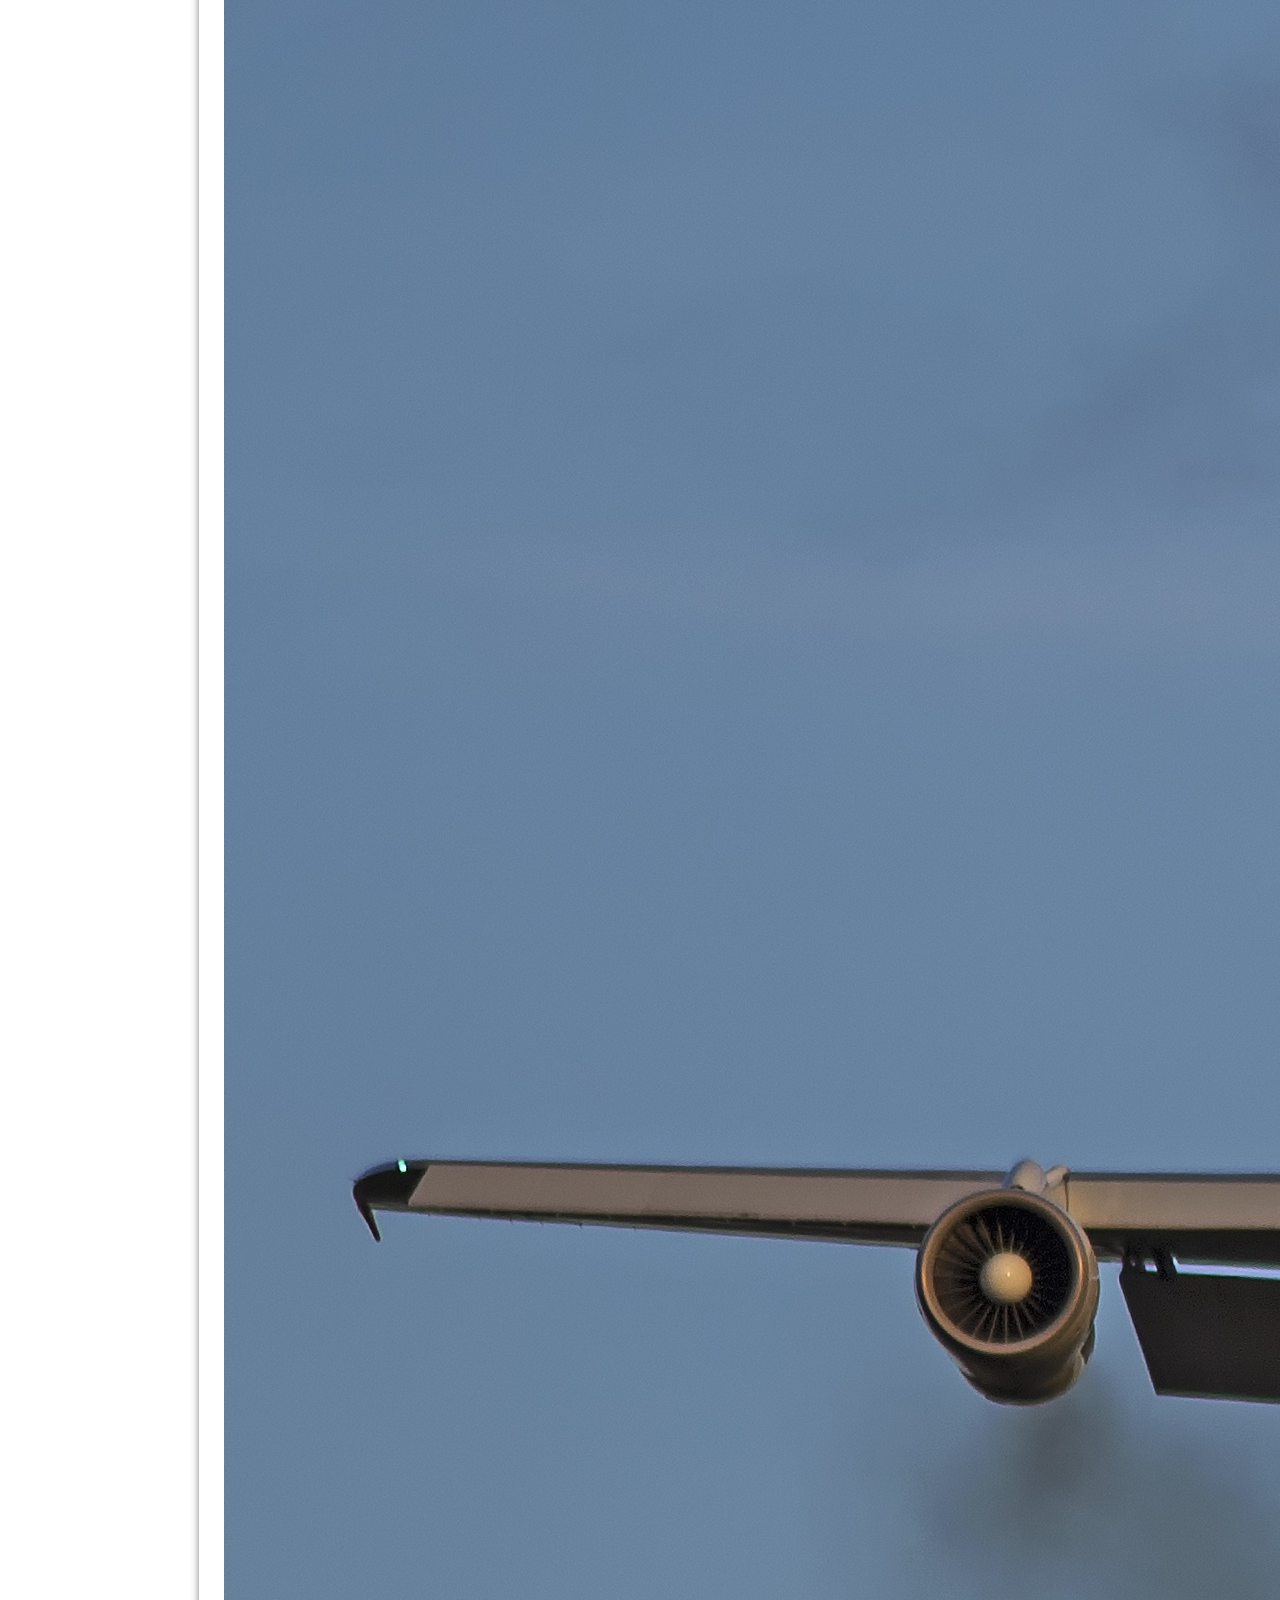
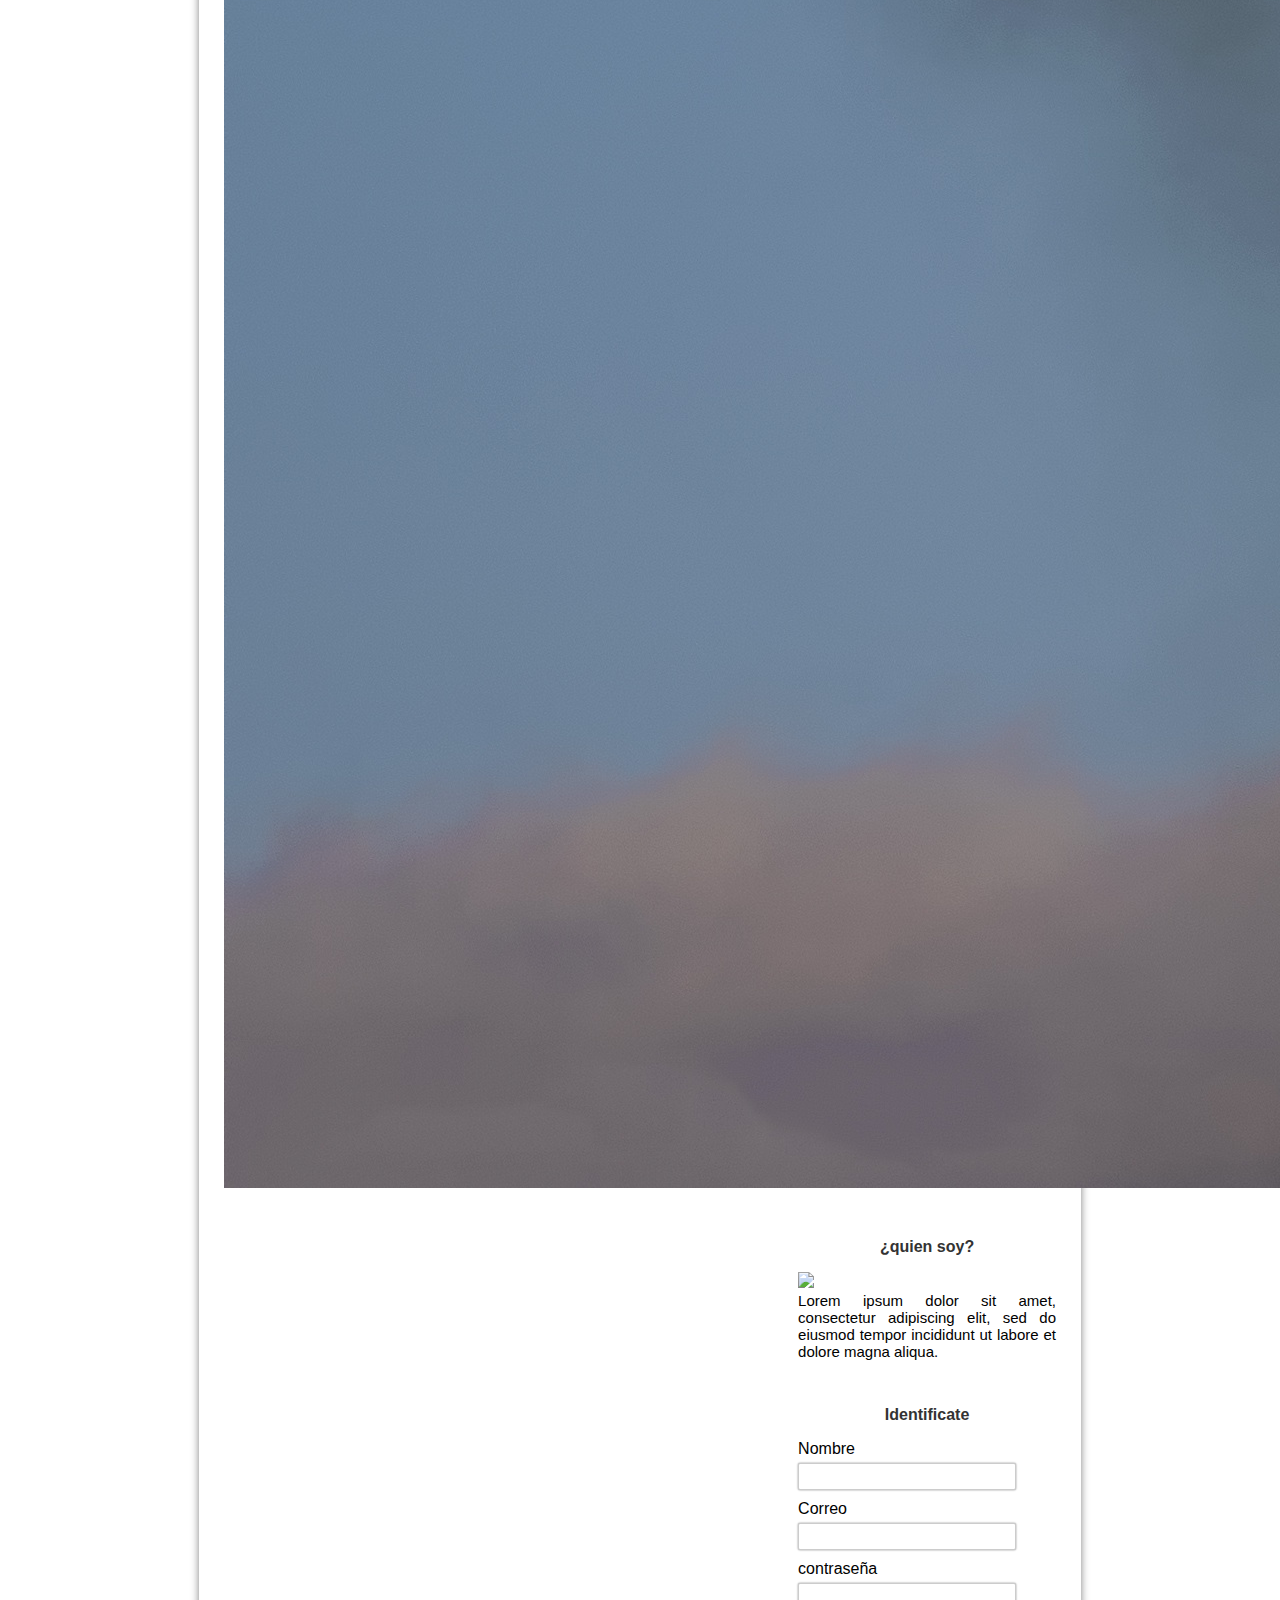
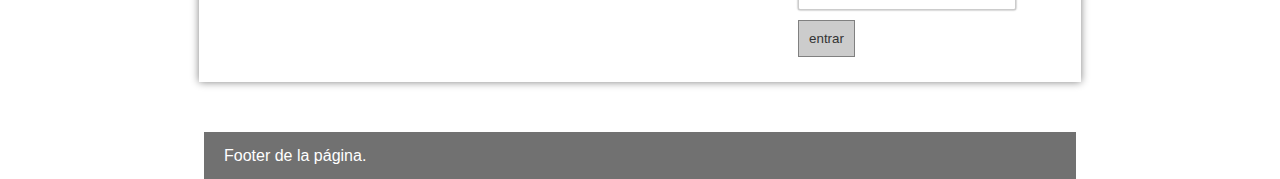
==== commit 242dccfb: "cambio de estilo JS" ====
--- a/index.html
+++ b/index.html
@@ -4,7 +4,8 @@
     <meta charset="utf-8" />
     <title>Proyecto con JavaScript y JQuery</title>
     <!-- Estilos CSS -->
-    <link rel="stylesheet" type="text/css" href="css/styles.css" />
+    <link rel="stylesheet" type="text/css" href="css/styles.css"/>
+    <link id="theme" rel="stylesheet" type="text/css" href="css/green.css"/>
     <!-- JQuery -->
     <script src="https://ajax.googleapis.com/ajax/libs/jquery/3.1.1/jquery.min.js"></script>
     <!-- slider -->
@@ -13,11 +14,19 @@
       href="https://cdn.jsdelivr.net/bxslider/4.2.12/jquery.bxslider.css"
     />
     <script src="https://cdn.jsdelivr.net/bxslider/4.2.12/jquery.bxslider.min.js"></script>
+    <!-- MomentJs -->
+    <script src="https://momentjs.com/downloads/moment-with-locales.js"></script>
 
     <!-- Mis scripts -->
     <script type="text/javascript" src="js/main.js"></script>
+
   </head>
   <body>
+    <div id="selector-theme">
+      <div id="to-green"></div>
+      <div id="to-red"></div>
+      <div id="to-blue"></div>
+    </div>
     <section id="global">
       <!-- Cabecera -->
       <header>
@@ -45,7 +54,7 @@
       <!-- contenido -->
       <section id="content">
         <div id="posts"></div>
-        <article class="post">
+        <!-- <article class="post">
           <h2>Titulo del articulo</h2>
           <span class="date">Fecha de publicación</span>
           <p>
@@ -58,7 +67,7 @@
             culpa qui officia deserunt mollit anim id est laborum.
           </p>
           <a href="#" class="button-more">leer más</a>
-        </article>
+        </article> -->
         <aside id="sidebar">
           <div id="about">
             <h4><span>¿quien soy?</span></h4>
--- a/css/styles.css
+++ b/css/styles.css
@@ -102,7 +102,7 @@
 }
 
 .button-more {
-  display: block;
+  display: flex;
   padding: 15px;
   text-align: center;
   background: #235e3d;
@@ -113,66 +113,66 @@
   float: auto;
 }
 
-#sidebar{
-    font-family: Arial, Helvetica, sans-serif;
-    width:31%;
-    float:right;
-}
-
-#sidebar h4{
-    margin-top: 50px;
-    margin-bottom: 20px;
-    text-align: center;
-    line-height: 10px;
-    color:#333;
-    background: url("../img/—Pngtree—red\ heart\ line\ chart_3321811.png") repeat-x;
-
-}
-#sidebar h4 span{
-    background: white;
-    padding:5px;
-}
-
-#sidebar img{
-    width:100%;
-}
-
-#sidebar p{
-    font-size: 15px;
-    text-align: justify;
+#sidebar {
+  font-family: Arial, Helvetica, sans-serif;
+  width: 31%;
+  float: right;
+}
+
+#sidebar h4 {
+  margin-top: 50px;
+  margin-bottom: 20px;
+  text-align: center;
+  line-height: 10px;
+  color: #333;
+  background: url("../img/—Pngtree—red\ heart\ line\ chart_3321811.png")
+    repeat-x;
+}
+#sidebar h4 span {
+  background: white;
+  padding: 5px;
+}
+
+#sidebar img {
+  width: 100%;
+}
+
+#sidebar p {
+  font-size: 15px;
+  text-align: justify;
 }
 
 form input[type="text"],
 form input[type="password"],
-form input[type="email"]{
-    padding:5px;
-    border-radius: 2px;
-    -webkit-border-radius: 2px;
-    -moz-border-radius: 2px;
-    -ms-border-radius: 2px;
-    -o-border-radius: 2px;
-    border:1px solid #ccc;
-    width: 80%;
-    margin-bottom: 10px;
-    box-shadow: 0px 0px 2px gray;
-    margin-top: 5px;
-}
-
-form input[type="submit"]{
-    background: #ccc;
-    padding: 10px;
-    border:1px solid grey;
-    color:#333;
-    cursor: pointer;
-}
-
-footer{
-  font-family: Arial, Helvetica, sans-serif;
-  color:white;
+form input[type="email"] {
+  padding: 5px;
+  border-radius: 2px;
+  -webkit-border-radius: 2px;
+  -moz-border-radius: 2px;
+  -ms-border-radius: 2px;
+  -o-border-radius: 2px;
+  border: 1px solid #ccc;
+  width: 80%;
+  margin-bottom: 10px;
+  box-shadow: 0px 0px 2px gray;
+  margin-top: 5px;
+}
+
+form input[type="submit"] {
+  background: #ccc;
+  padding: 10px;
+  border: 1px solid grey;
+  color: #333;
+  cursor: pointer;
+}
+
+footer {
+  font-family: Arial, Helvetica, sans-serif;
+  color: white;
   height: 47px;
-  background: rgba(52,52,52,0.70);
+  background: rgba(52, 52, 52, 0.7);
   margin: 0px auto;
-  width:65%;
+  width: 65%;
   padding-left: 20px;
   padding-right: 20px;
   margin-top: 50px;
@@ -181,4 +181,35 @@
 
 /* .bx-wrapper, .bx-biewport {
   height:250px !important;
-} */+} */
+
+#selector-theme {
+  position: fixed;
+  top: 40%;
+  background: rgba(51, 51, 51, 0.7);
+  width: 50px;
+  height: 100px;
+}
+
+#to-green,
+#to-red,
+#to-blue {
+  width: 30px;
+  height: 25px;
+  border: 1px solid white;
+  display: block;
+  margin: 0px auto;
+  margin-top: 5px;
+  margin-bottom: 5px;
+}
+
+#to-green {
+  background: #235e3d;
+}
+#to-red {
+  background: red;
+}
+
+#to-blue {
+  background: #1f87c4;
+}
--- a/css/green.css
+++ b/css/green.css
@@ -0,0 +1,13 @@
+body {
+  background: url("../img/wallpaperbetter.com_7680x4320.jpg");
+  background-attachment: fixed;
+}
+#logo {
+  background: #235e3d;
+}
+#menu ul li:hover {
+  background: #235e3d;
+}
+.button-more {
+  background: #235e3d;
+}
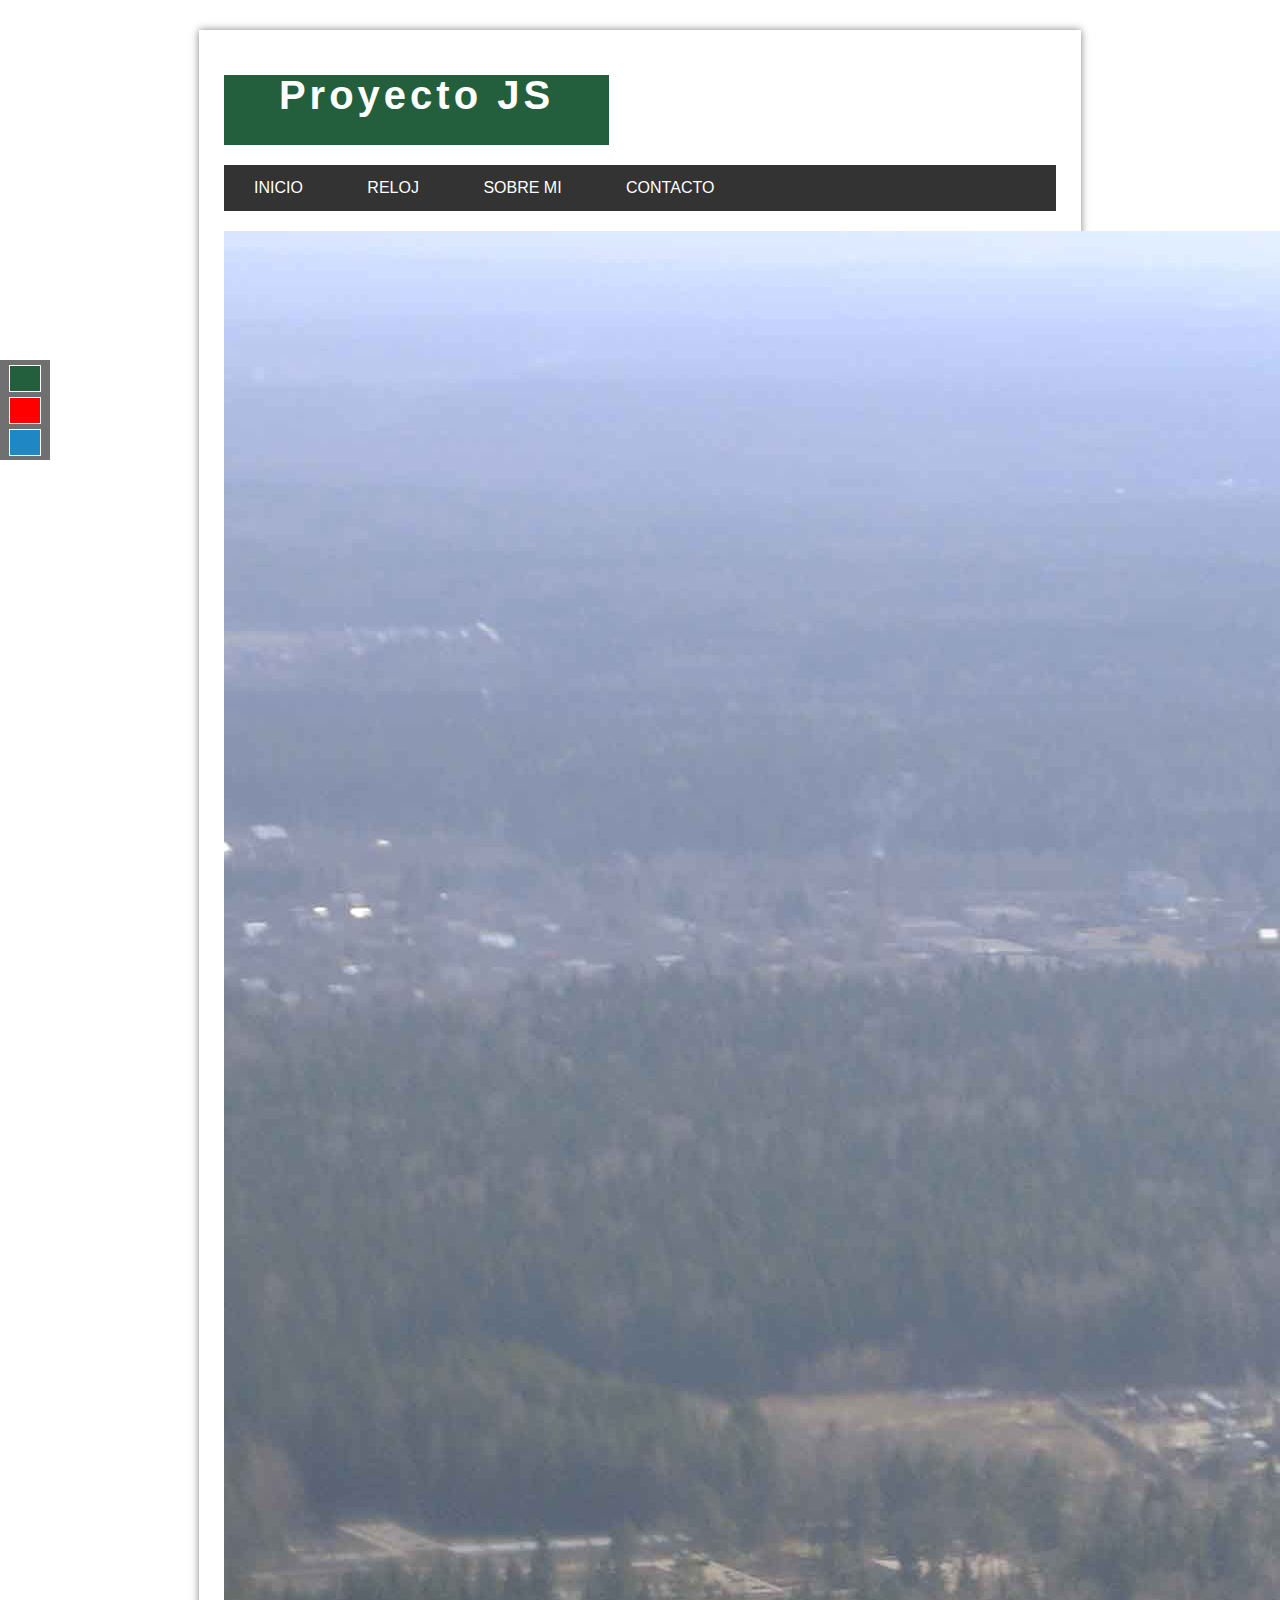
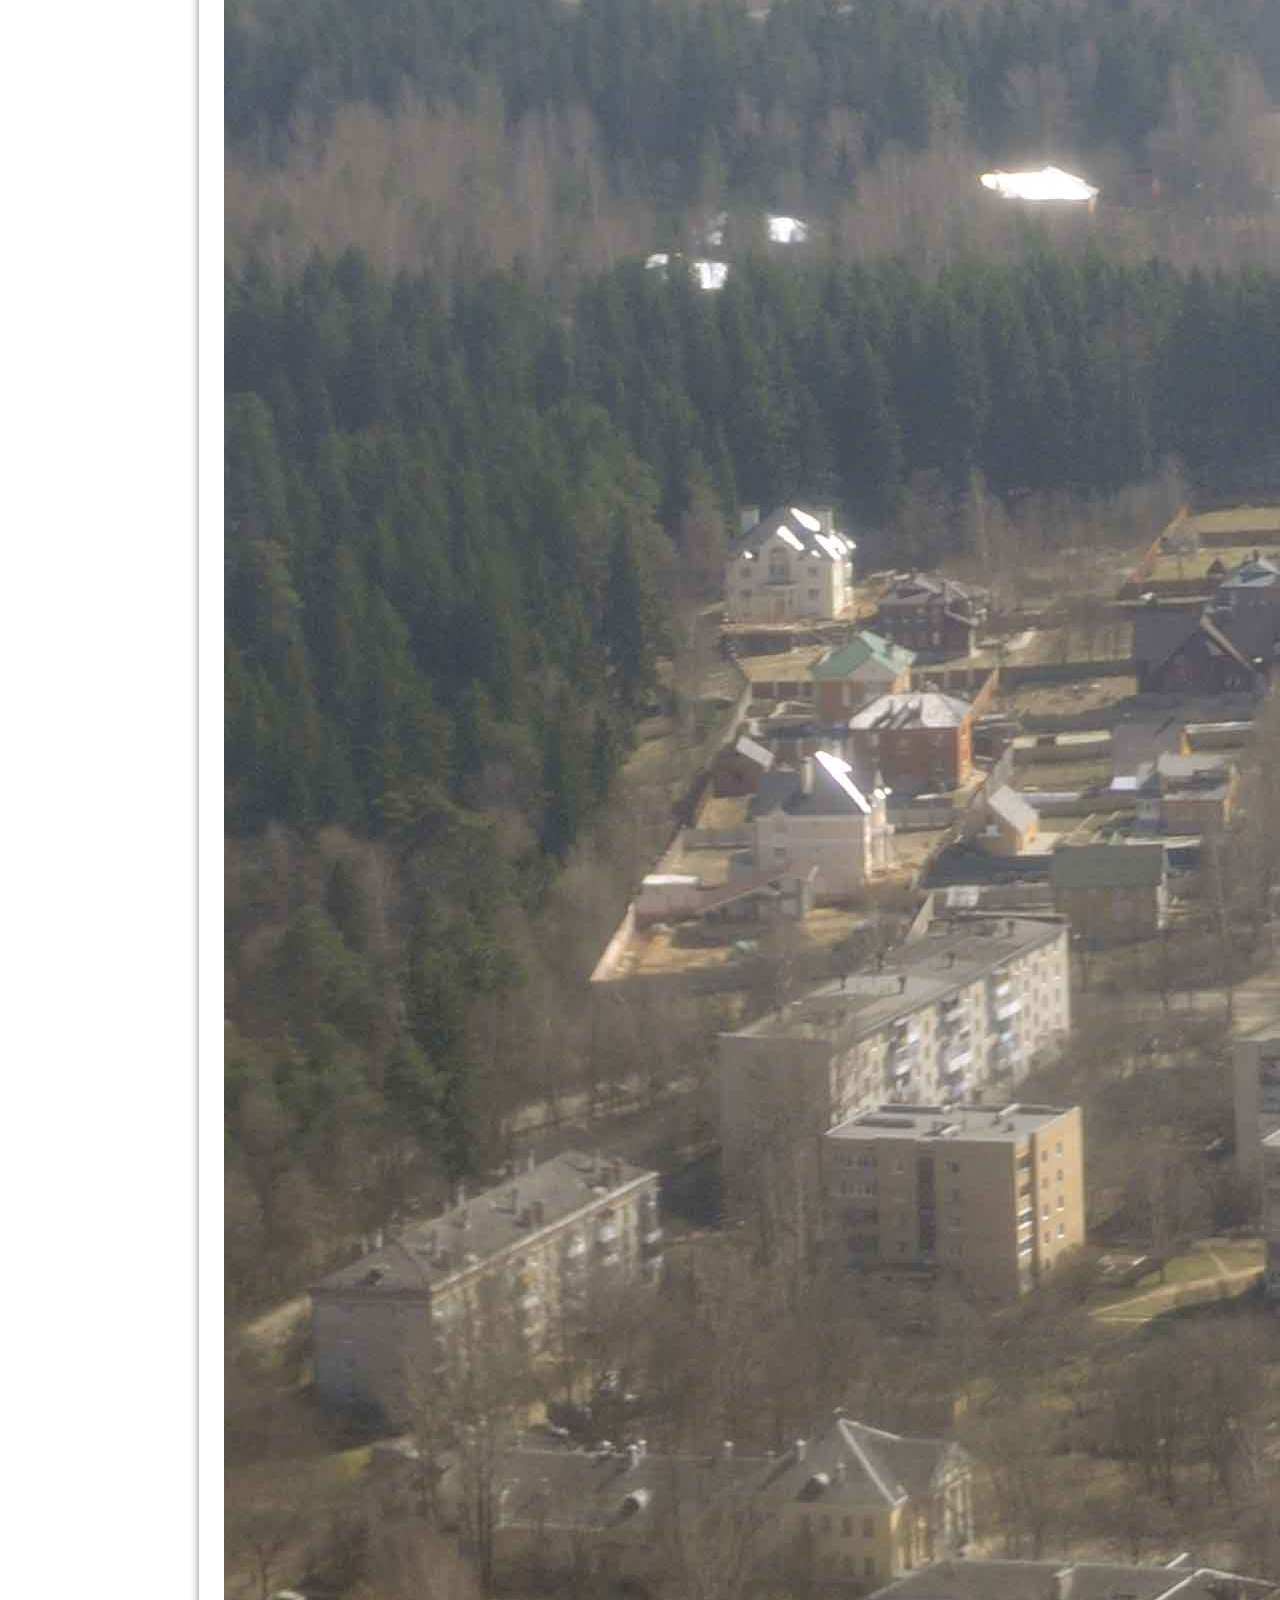
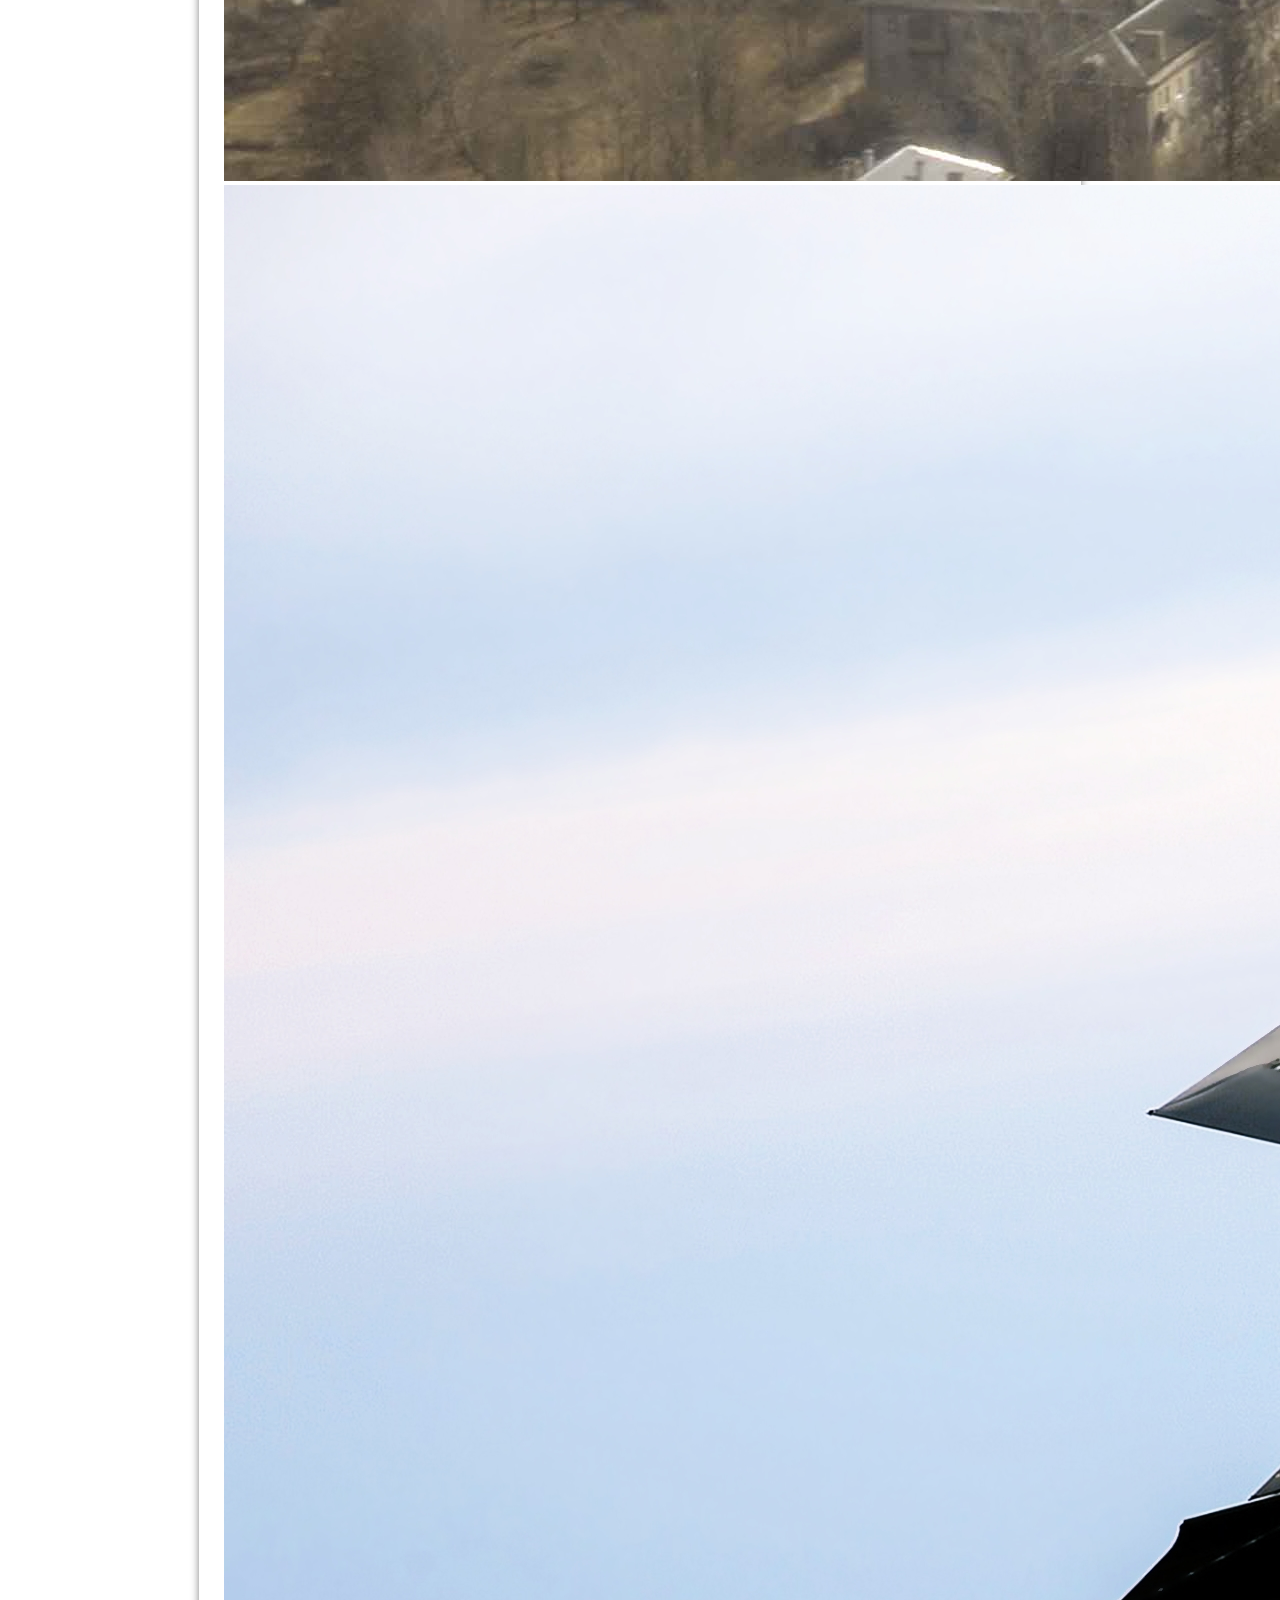
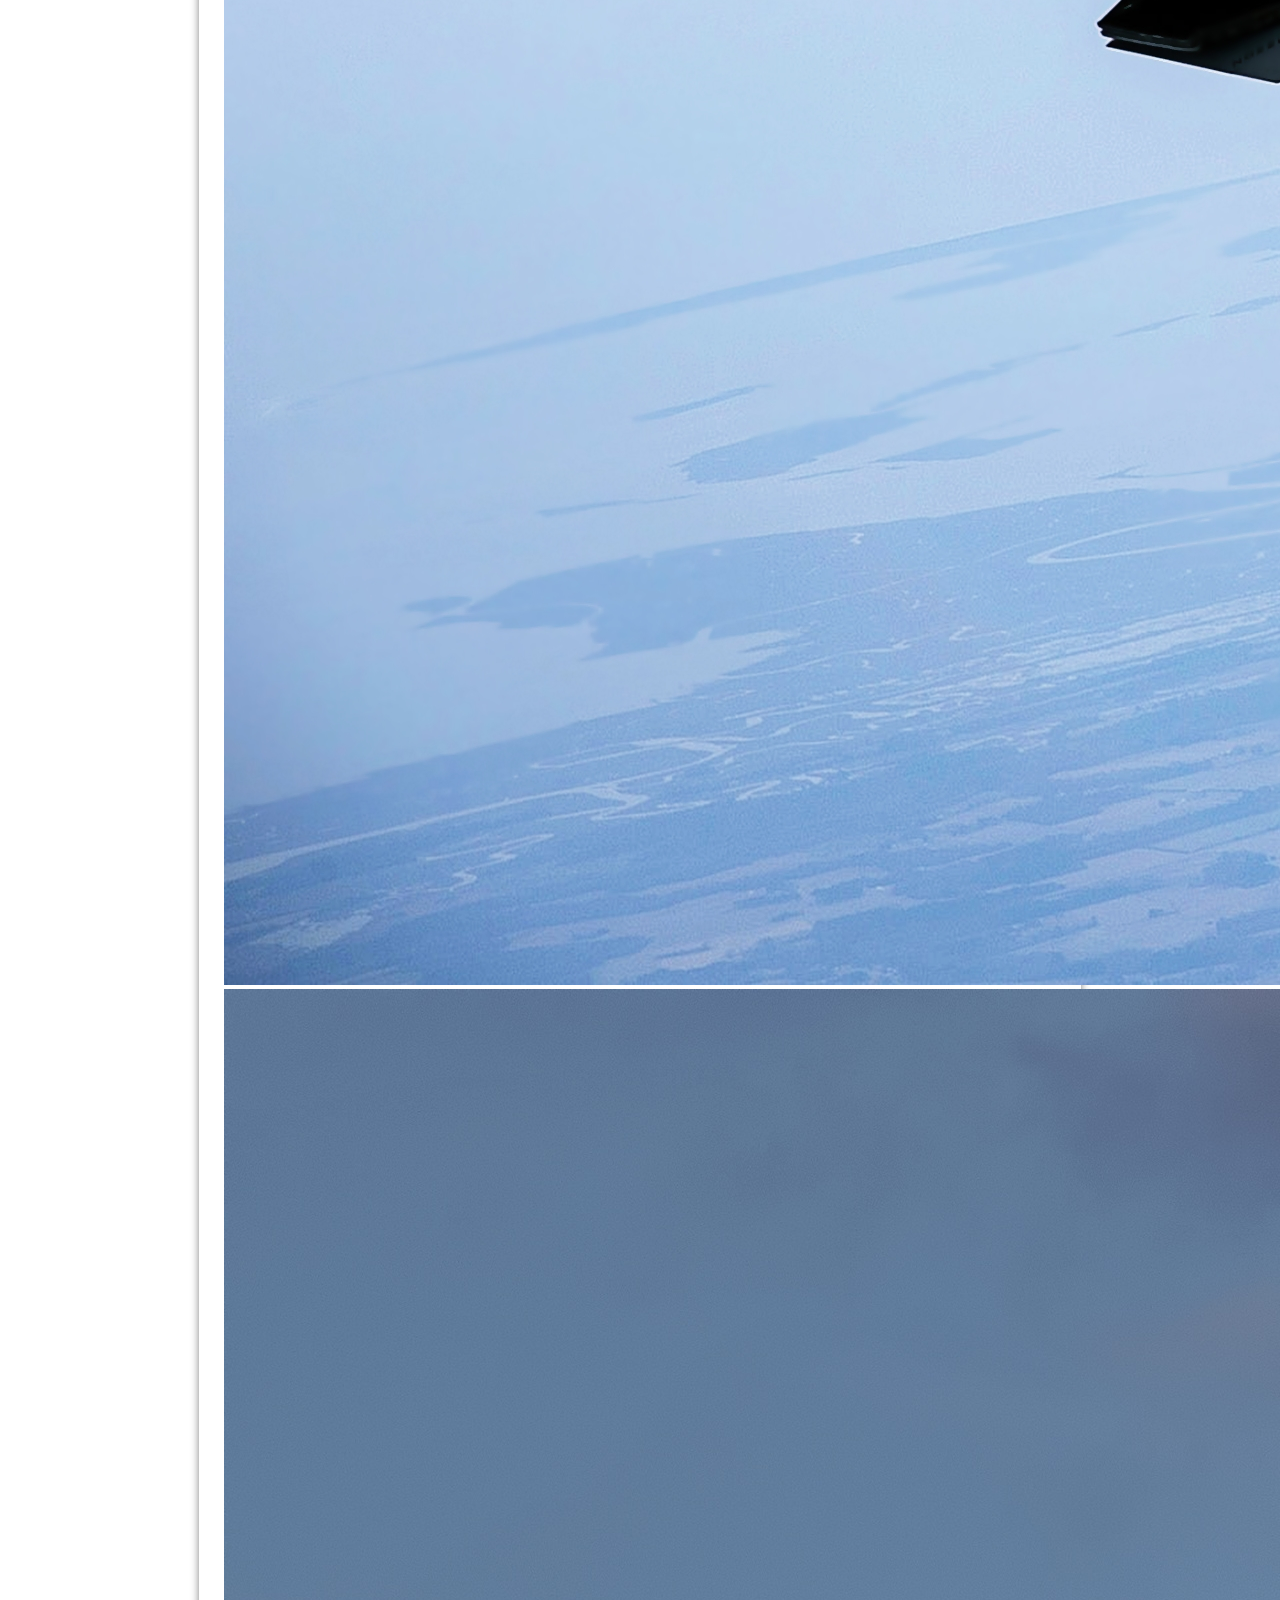
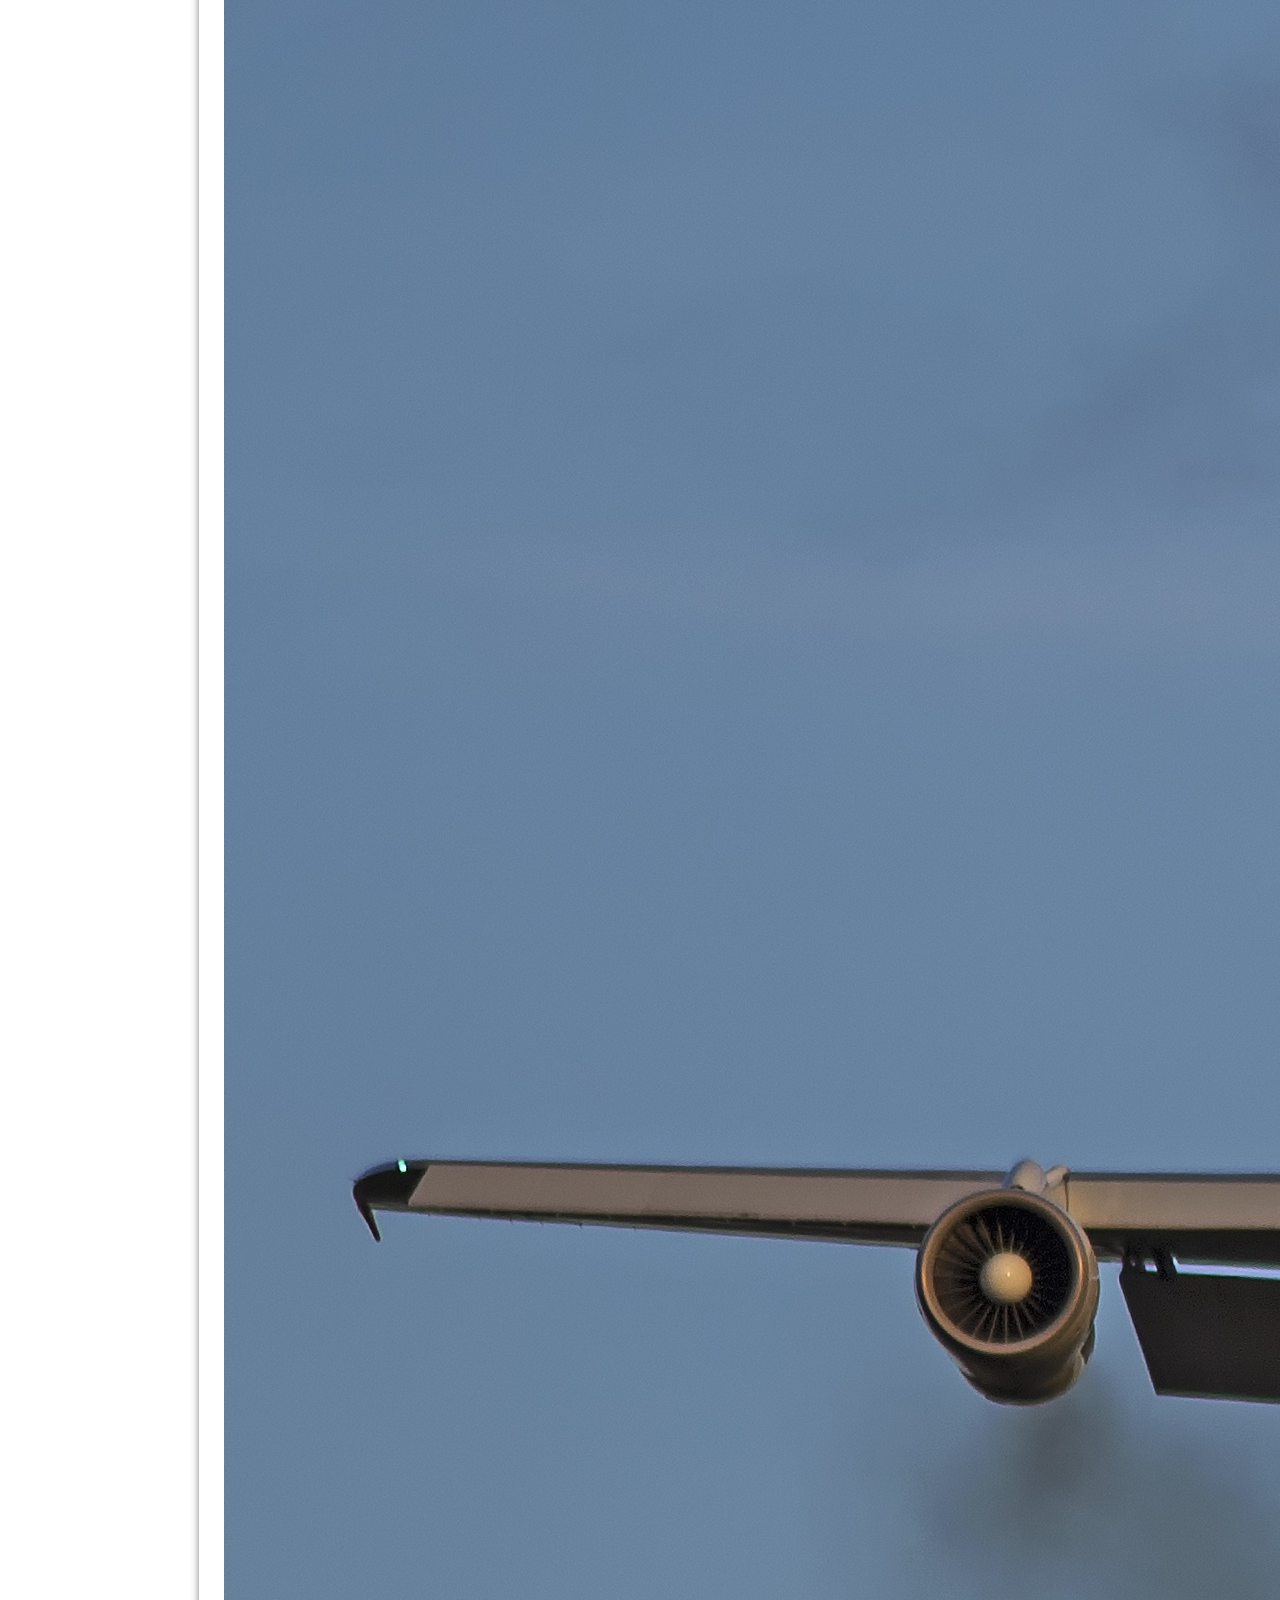
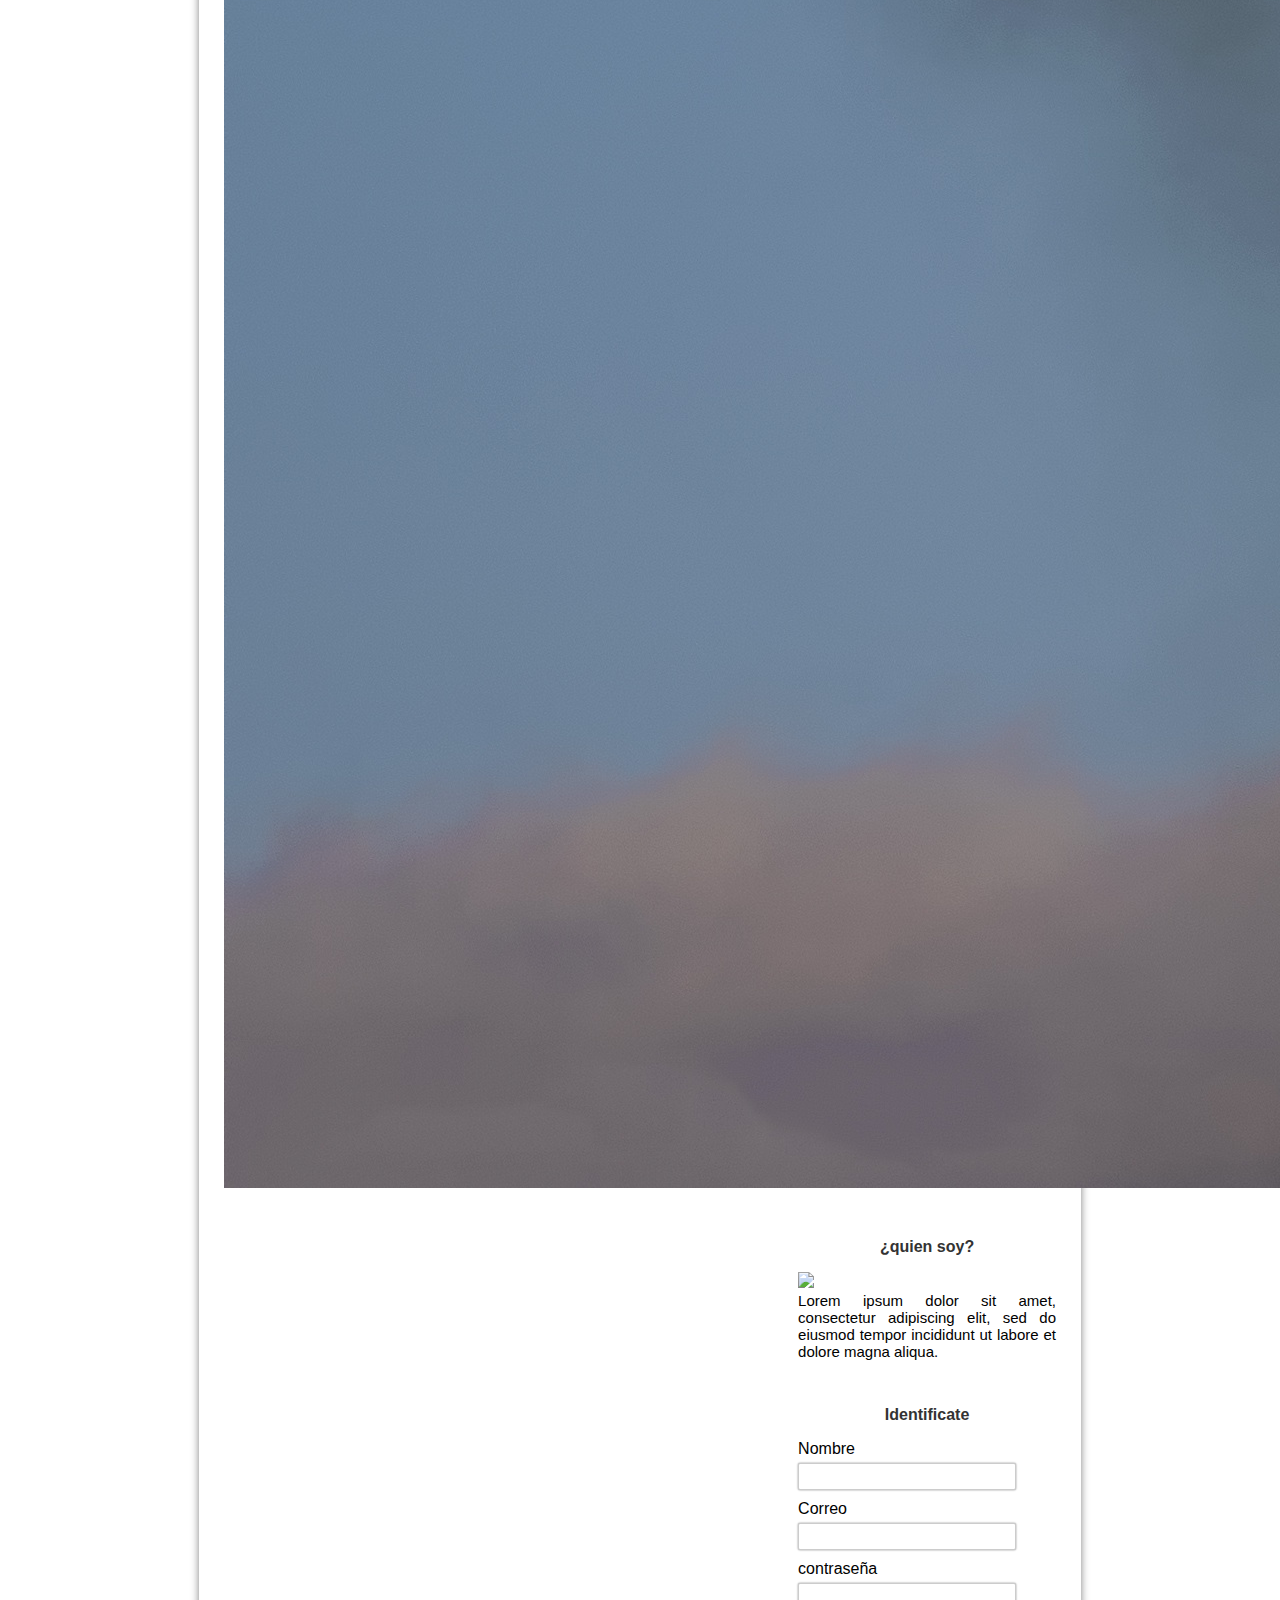
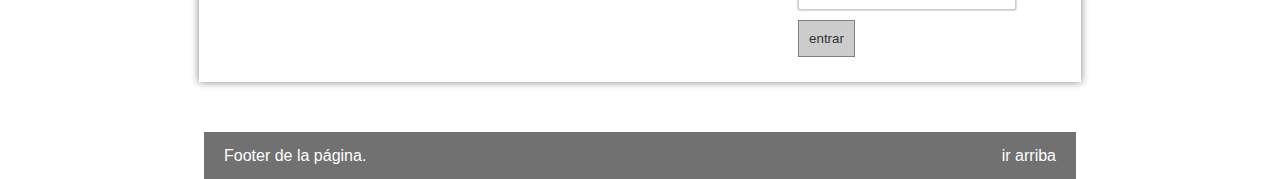
==== commit aff97242: "scroll up" ====
--- a/index.html
+++ b/index.html
@@ -96,6 +96,9 @@
         <div class="clearfix"></div>
       </section>
     </section>
-    <footer>Footer de la página.</footer>
+    <footer>Footer de la página.
+
+      <a href="#" class="subir">ir arriba</a>
+    </footer>
   </body>
 </html>
--- a/css/styles.css
+++ b/css/styles.css
@@ -213,3 +213,11 @@
 #to-blue {
   background: #1f87c4;
 }
+
+.subir{
+  color:white;
+  text-decoration: none;
+  display: block;
+  float: right;
+
+}